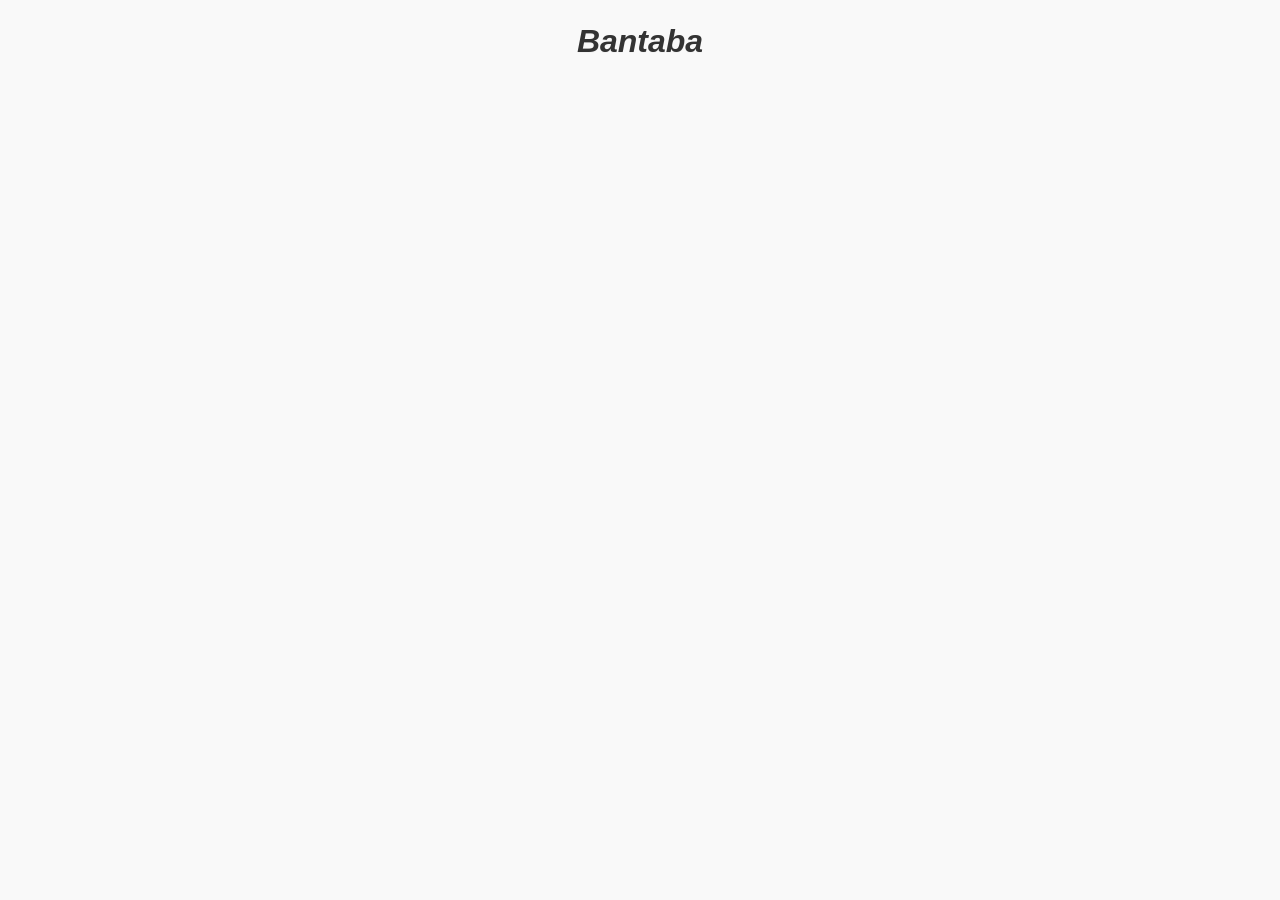
==== index.html @ eda9e7cc "te" ====
<!DOCTYPE html>
<html>
<head>
	<title>texting</title>
  <html  manifest="index.appcache">
<head>
<title>Library</title>
<meta charset='utf-8'/>
<meta name='format-detection' content='telephone=no' />
<meta name='viewport' content='width=device-width, initial-scale=1, user-scalable=no, minimum-scale=1, maximum-scale=1'/>

<meta name='apple-mobile-web-app-cabable' content='YES'/>
<meta name='keywords' content='JQM.Show,JQuery Mobile,JQuery,JavaScript,Google Play Store,kara Jagne ,Mobile,Hybrid,HTML,CSS,Responsive,HTML5,JSON,Stringify,Parse'/>
<meta name='mobile-web-app-capable' content='yes'/>
<meta name='apple-mobile-web-app-title' content='Library'/>
<meta name='apple-mobile-web-app-status-bar-style' content='black-translucent.'/>
<meta name='version' content='1.00' />
<meta name='generator' content='APP 5.00' />
<meta name='date' content='2017-11-15 11:30' />
<meta name='copyright' content='kara Jagne ' />
<meta name='author' content=' Kara Jagne' />
<meta name='email' content='karajagne@gmail.com' />
<!--
<meta name='website' content='http://www.molgame.cf' />
-->
<meta name='description' content='Simple Books Collection. Available from Android Play Store at https://play.google.com/store/apps/details?id=com.b4a.JQMShow' />
<link rel="apple-touch-icon" href="apps.png">
<link rel="icon" type="image/png" href="apps.png">
<link rel="shortcut icon" type="image/png" href="apps.png">
<link rel="apple-touch-icon" sizes="57x57" href="apps57.png">
<link rel="apple-touch-icon" sizes="72x72" href="apps72.png">
<link rel="apple-touch-icon" sizes="80x80" href="apps80.png">
<link rel="apple-touch-icon" sizes="114x114" href="apps114.png">

<script src="jquery-3.2.1.js"></script>
<script src="bantaba.js"></script>
<link rel="stylesheet" type="text/css" href="bantaba.css">

<link rel="apple-touch-icon-precomposed" href="appsIconPreComposed.png">
<link rel="apple-touch-startup-image" href="appsIconStartUp320by460.png">
<link rel="stylesheet" href="toastr.min.css">
<link rel="stylesheet" href="jqm-datebox.css">
<link rel="stylesheet" href="animate.css">
<link rel="stylesheet" href="addtohomescreen.css">
<link rel="stylesheet" href="jquery.mobile-1.4.5.min.css">
<script src="jquery.min.js" type="text/javascript"></script>
<script src="jquery.mobile-1.4.5.min.js" type="text/javascript"></script>
<script src="navbar.js" type="text/javascript"></script>
<script src="jqm-datebox.core.js" type="text/javascript"></script>
<script src="jqm-datebox.mode.slidebox.js" type="text/javascript"></script>
<script src="jqm-datebox.mode.flipbox.js" type="text/javascript"></script>
<script src="jqm-datebox.mode.datebox.js" type="text/javascript"></script>
<script src="jqm-datebox.mode.customflip.js" type="text/javascript"></script>
<script src="jqm-datebox.mode.custombox.js" type="text/javascript"></script>
<script src="jqm-datebox.mode.calbox.js" type="text/javascript"></script>
<script src="toastr.min.js" type="text/javascript"></script>
<script src="fastclick.js" type="text/javascript"></script>
<!--[if IE]>
<script src="html5.js" type="text/javascript"></script>
<![endif]-->
<script src="stanfordcryptolibrary.js" type="text/javascript"></script>
<script src="excellentexport.min.js" type="text/javascript"></script>
<script src="d3.min.js" type="text/javascript"></script>
<script src="d3tree.js" type="text/javascript"></script>
<script src="addtohomescreen.min.js" type="text/javascript"></script>
<script src="remoteserver.js" type="text/javascript"></script>
<script src="support.js" type="text/javascript"></script>
<script src="app.js" type="text/javascript"></script>

<!-- ---------coment link---------- -->
<link rel="stylesheet" type="text/css" href="css/jquery-comments.css">
<link rel="stylesheet" type="text/css" href="css/font-awesome.min.css">
 
<script type="text/javascript" src="js/lib/jquery-1.9.0.min.js"></script>
<script type="text/javascript" src="js/jquery-comments.js"></script>
<!-- ---------coment link---------- -->
	<!---------------- / Firebase Sign In---------------->
	<!--------- page 1 ------------>


<script src="https://www.gstatic.com/firebasejs/4.6.2/firebase.js"></script>
<script>
  // Initialize Firebase
  var config = {
    apiKey: "AIzaSyDiicjmHj9JilASurfFENPI7-nxpjh1-2E",
    authDomain: "bantabaapp.firebaseapp.com",
    databaseURL: "https://bantabaapp.firebaseio.com",
    projectId: "bantabaapp",
    storageBucket: "",
    messagingSenderId: "354968355691"
  };
  firebase.initializeApp(config);
</script>


<!--------- page 2 ------------>
<script src="https://cdn.firebase.com/libs/firebaseui/2.4.1/firebaseui.js"></script>
    <link type="text/css" rel="stylesheet" href="https://cdn.firebase.com/libs/firebaseui/2.4.1/firebaseui.css" />
    <script type="text/javascript">
      // FirebaseUI config.
      var uiConfig = {
        signInSuccessUrl: 'home.html',
        signInOptions: [
          // Leave the lines as is for the providers you want to offer your users.
          firebase.auth.GoogleAuthProvider.PROVIDER_ID,
          firebase.auth.EmailAuthProvider.PROVIDER_ID,
          firebase.auth.PhoneAuthProvider.PROVIDER_ID
        ],
        // Terms of service url.
        tosUrl: '<your-tos-url>'
      };

      // Initialize the FirebaseUI Widget using Firebase.
      var ui = new firebaseui.auth.AuthUI(firebase.auth());
      // The start method will wait until the DOM is loaded.
      ui.start('#firebaseui-auth-container', uiConfig);
    </script>	
<!---------------- / Firebase Sign In---------------->


	<script src="jquery-3.2.1.js"></script>
</head>
<body>
	<h1 style="text-align: center; font-style: italic;">Bantaba</h1>
	<div style="margin-top: 10%;" id="firebaseui-auth-container"></div>



</body>
</html>
---- bantaba.css ----
/* Caption text */




.story  img{
  width: 100%;
  top: 0%;
  left: 0;
   
}


.regular2, .regular1 {
  float: left;
  width: 100%;
  text-align: center;
}
.regular2 p img{
  width: 98%;
  height: 300px;
}
.regular2 #footer img{
  width: 25px;
  height: 25px;
  padding: 5px 20px 20px 20px;
}

section{
  width: 100%;
  
}
.likes{
  left: 32%;
  position: absolute;
}
#footer{
  width: 100%;
}
---- jqm-datebox.css ----
/*
 * jQuery Mobile Framework : plugin to provide a date and time picker.
 * Copyright (c) JTSage
 * CC 3.0 Attribution.  May be relicensed without permission/notification.
 * https://github.com/jtsage/jquery-mobile-datebox
 * Generated: 2014-11-10T14:32:36-05:00 (from theme builder)
 */
 
/* 
 * Shared Styles 
 * 
 * These styles are used for the basic control,
 * and are not specific to any one mode.
 */

.ui-datebox-container { 
	width: 290px;
	-webkit-transform:translate3d(0,0,0);
}
.ui-popup-container .ui-datebox-gridrow { 
	display: table;
	margin-left: auto; 
	margin-right: auto;
}
.ui-datebox-collapse { 
	text-align: center;
}
.ui-datebox-collapse .ui-controlgroup-controls a { 
	max-width: 40%;
}

.ui-datebox-controls.ui-controlgroup-vertical {
	margin-bottom: 5px;
	margin-top: 5px;
}

div.ui-datebox-inline.ui-datebox-inline-has-input {
	float: none;
	clear: both;
	position: relative;
	top: 5px;
}
.ui-field-contain div.ui-datebox-container.ui-datebox-inline {
	margin-right: auto;
	margin-left: auto;
}
div.ui-datebox-container.ui-datebox-inline {
	width: 290px;

}
.ui-datebox-inline .ui-controlgroup-controls {
	float: none;
	margin-left: auto;
	margin-right: auto;
}

/* 
 * Calendar Mode Styles
 * 
 * These are specific to CalBox
 */

.ui-datebox-pickicon {
	display: inline-block; width: 216px;
}
.ui-datebox-gridheader { 
	text-align: center;
}
.ui-datebox-gridheader .ui-btn-inline { 
	margin-right: 0;
}
.ui-datebox-gridheader h4 { 
	text-align: center;
	display: inline-block;
	margin-top: 10px;
	margin-bottom: 10px;
	zoom: 1;
	*display: inline;
}
.ui-datebox-grid { 
	clear: both; 
	margin-bottom: 5px; 
}
.ui-datebox-inline .ui-datebox-gridrow .ui-controlgroup-controls {
	width: 100%;
	text-align: center;
}
.ui-datebox-inline .ui-datebox-gridrow .ui-controlgroup-controls .ui-btn {
	float: none;
	clear: both;
}
.ui-datebox-gridrow { 
	margin-left: auto; 
	margin-right: auto;
	display: table;
	margin-bottom: -7px;
}
.ui-datebox-gridrow-last {
	margin-bottom: 0;
}
.ui-datebox-inline .ui-controlgroup.ui-datebox-gridrow-last {
	margin-bottom: 5px;
}
.ui-datebox-griddate { 
	width: 36px;
	height: 30px;
	line-height: 30px;
	padding: 0;
	display: inline-block;
	vertical-align: middle;
	text-align: center;
	font-weight: bold;
	font-size: 12px;
	zoom: 1;
	*display: inline;
}
.ui-datebox-griddate-week { 
	width: 31px;
	height: 30px;
	line-height: 30px; 
	display: inline-block;
	vertical-align: middle;
	text-align: center;
	font-weight: bold;
	font-size: 12px;
	zoom: 1;
	*display: inline;
}
.ui-datebox-gridrow div.ui-datebox-griddate-empty { 
	border: 1px solid transparent;
	color: #888888;
}
.ui-datebox-griddate.ui-datebox-griddate-label {
	border: 1px solid transparent;
	height: 15px;
	line-height: 15px;
}
.ui-datebox-gridplus 		{ float: right; }
.ui-datebox-gridminus 		{ float: left; }
.ui-datebox-gridplus-rtl 	{ float: left; }
.ui-datebox-gridminus-rtl 	{ float: right; }

/* 
 * Android Mode Styles
 * 
 * These are specific to datebox, timebox, and durationbox
 */

.ui-datebox-dboxin div input {
	text-align: center;
}
.ui-datebox-dboxin div {
	margin: 0 inherit 0;
}
.ui-datebox-dboxlab div label {
	text-align: center;
}
div.ui-datebox-cbut.ui-btn.ui-corner-all.ui-icon-plus {
	border-bottom-right-radius: 0;
	border-bottom-left-radius: 0;
	-webkit-border-bottom-right-radius: 0;
	-webkit-border-bottom-left-radius: 0;
	height: 40px;
}
div.ui-datebox-cbut.ui-btn.ui-corner-all.ui-icon-minus {
	border-top-right-radius: 0;
	border-top-left-radius: 0;
	-webkit-border-top-right-radius: 0;
	-webkit-border-top-left-radius: 0;
	height: 40px;
}
.ui-datebox-header h4 {
	text-align: center;
}

/* 
 * Flip Mode Styles
 * 
 * These are specific to flipbox, timeflipbox, durationflipbox, and 
 * customflip
 */

.ui-datebox-fliplab {
	text-align: center;
}
.ui-datebox-flipcenter {
	width: 260px;
	height: 40px;
	border: 1px solid #EEEEEE;
	margin-right: auto;
	margin-left: auto;
	position: relative;
}
.ui-datebox-flipcontent {
	text-align: center;
	height: 125px;
	margin-bottom: -40px;
}
.ui-datebox-flipcontent div {
	margin-left: 3px;
	margin-right: 3px;
	width: 77px;
	height: 120px;
	display: inline-block;
	text-align: center;
	zoom: 1;
	*display: inline;
	overflow: hidden;
}
.ui-datebox-flipcontentd div {
	width: 60px;
}
.ui-datebox-flipcontent ul {
	list-style-type: none;
	display: inline;
	border:1px solid rgba(0,0,0,0);
}
.ui-datebox-flipcontent li {
	height: 30px;
}
.ui-datebox-flipcontent li span {
	margin-top: 7px;
	display: block;
}

/* 
 * Slide Mode Styles
 * 
 * Used solely for SlideBox.  Damn this is a lot of extra CSS.
 */

.ui-datebox-slide { 
	width: 290px;
	margin-left: auto;
	margin-right: auto;
}
.ui-datebox-sliderow-int {
	display: inline-block;
	white-space: nowrap;
}

.ui-datebox-sliderow {
	margin-bottom: 5px;
	text-align: center;
	overflow: hidden;
	width: 290px;
}
.ui-datebox-slide .ui-btn {
	margin: 0;
	padding: 0px 1em;
}

.ui-datebox-slidebox {
	text-align: center;
	display: inline-block;
	zoom:1;
	*display:inline;
	vertical-align: middle;
	font-weight: bold;
}
.ui-datebox-slideyear {
	width: 84px;
	line-height: 30px;
	height: 30px;
	font-size: 14px;
}
.ui-datebox-slidemonth {
	width: 51px;
	line-height: 30px;
	height: 30px;
	font-size: 12px;
}
.ui-datebox-slideday {
	width: 32px;
	line-height: 20px;
	height: 38px;
	font-size: 14px;
}
.ui-datebox-slidehour {
	width: 32px;
	line-height: 22px;
	height: 24px;
	font-size: 14px;
}
.ui-datebox-slidemins {
	width: 32px;
	line-height: 22px;
	height: 24px;
	font-size: 14px;
}
.ui-datebox-slidewday {
	font-size: 10px;
	font-weight: normal;
}

span.ui-datebox-nopad { margin: 0 }
.ui-datebox-repad { margin: .5em .4375em }

/*
 * 6 Element Grid - Used for datebox w/ time only.
 */

.ui-grid-e > .ui-block-a,
.ui-grid-e > .ui-block-b,
.ui-grid-e > .ui-block-c,
.ui-grid-e > .ui-block-d,
.ui-grid-e > .ui-block-e,
.ui-grid-e > .ui-block-f {
	width: 16.65%;
}
.ui-grid-e { 
	overflow: hidden;
}
.ui-block-f {
	margin: 0;
	padding: 0;
	border: 0;
	float: left;
	min-height: 1px;
	-webkit-box-sizing: border-box;
	-moz-box-sizing: border-box;
	box-sizing: border-box;
}
---- addtohomescreen.css ----
.ath-viewport * {
	-webkit-box-sizing: border-box;
	-moz-box-sizing: border-box;
	box-sizing: border-box;
}

.ath-viewport {
	position: relative;
	z-index: 2147483641;
	pointer-events: none;

	-webkit-tap-highlight-color: rgba(0,0,0,0);
	-webkit-touch-callout: none;
	-webkit-user-select: none;
	-moz-user-select: none;
	-ms-user-select: none;
	user-select: none;
	-webkit-text-size-adjust: none;
	-moz-text-size-adjust: none;
	-ms-text-size-adjust: none;
	-o-text-size-adjust: none;
	text-size-adjust: none;
}

.ath-modal {
	pointer-events: auto !important;
	background: rgba(0,0,0,0.6);
}

.ath-mandatory {
	background: #000;
}

.ath-container {
	pointer-events: auto !important;
	position: absolute;
	z-index: 2147483641;
	padding: 0.7em 0.6em;
	width: 18em;

	background: #eee;
	background-size: 100% auto;

	box-shadow: 0 0.2em 0 #d1d1d1;

	font-family: sans-serif;
	font-size: 15px;
	line-height: 1.5em;
	text-align: center;
}

.ath-container small {
	font-size: 0.8em;
	line-height: 1.3em;
	display: block;
	margin-top: 0.5em;
}

.ath-ios.ath-phone {
	bottom: 1.8em;
	left: 50%;
	margin-left: -9em;
}

.ath-ios6.ath-tablet {
	left: 5em;
	top: 1.8em;
}

.ath-ios7.ath-tablet {
	left: 0.7em;
	top: 1.8em;
}

.ath-ios8.ath-tablet {
	right: 0.4em;
	top: 1.8em;
}

.ath-android {
	bottom: 1.8em;
	left: 50%;
	margin-left: -9em;
}

/* close icon */
.ath-container:before {
	content: '';
	position: relative;
	display: block;
	float: right;
	margin: -0.7em -0.6em 0 0.5em;
	background-image: url([data-uri]);
	background-color: rgba(255,255,255,0.8);
	background-size: 50%;
	background-repeat: no-repeat;
	background-position: 50%;
	width: 2.7em;
	height: 2.7em;
	text-align: center;
	overflow: hidden;
	color: #a33;
	z-index: 2147483642;
}

.ath-container.ath-icon:before {
	position: absolute;
	top: 0;
	right: 0;
	margin: 0;
	float: none;
}

.ath-mandatory .ath-container:before {
	display: none;
}

.ath-container.ath-android:before {
	float: left;
	margin: -0.7em 0.5em 0 -0.6em;
}

.ath-container.ath-android.ath-icon:before {
	position: absolute;
	right: auto;
	left: 0;
	margin: 0;
	float: none;
}


/* applied only if the application icon is shown */
.ath-container.ath-icon {

}

.ath-action-icon {
	display: inline-block;
	vertical-align: middle;
	background-position: 50%;
	background-repeat: no-repeat;
	text-indent: -9999em;
	overflow: hidden;
}

.ath-ios7 .ath-action-icon,
.ath-ios8 .ath-action-icon {
	width: 1.6em;
	height: 1.6em;
	background-image:url([data-uri]);
	margin-top: -0.3em;
	background-size: auto 100%;
}

.ath-ios6 .ath-action-icon {
	width: 1.8em;
	height: 1.8em;
	background-image:url([data-uri]);
	margin-bottom: 0.4em;
	background-size: 100% auto;
}

.ath-android .ath-action-icon {
	width: 1.4em;
	height: 1.4em;
	background-image:url([data-uri]);
	background-size: 100% auto;
}

.ath-container p {
	margin: 0;
	padding: 0;
	position: relative;
	z-index: 2147483642;
	text-shadow: 0 0.1em 0 #fff;
	font-size: 1.1em;
}

.ath-ios.ath-phone:after {
	content: '';
	background: #eee;
	position: absolute;
	width: 2em;
	height: 2em;
	bottom: -0.9em;
	left: 50%;
	margin-left: -1em;
	-webkit-transform: scaleX(0.9) rotate(45deg);
	transform: scaleX(0.9) rotate(45deg);
	box-shadow: 0.2em 0.2em 0 #d1d1d1;
}

.ath-ios.ath-tablet:after {
	content: '';
	background: #eee;
	position: absolute;
	width: 2em;
	height: 2em;
	top: -0.9em;
	left: 50%;
	margin-left: -1em;
	-webkit-transform: scaleX(0.9) rotate(45deg);
	transform: scaleX(0.9) rotate(45deg);
	z-index: 2147483641;
}

.ath-application-icon {
	position: relative;
	padding: 0;
	border: 0;
	margin: 0 auto 0.2em auto;
	height: 6em;
	width: 6em;
	z-index: 2147483642;
}

.ath-container.ath-ios .ath-application-icon {
	border-radius: 1em;
	box-shadow: 0 0.2em 0.4em rgba(0,0,0,0.3),
		inset 0 0.07em 0 rgba(255,255,255,0.5);
	margin: 0 auto 0.4em auto;
}

@media only screen and (orientation: landscape) {
	.ath-container.ath-phone {
		width: 24em;
	}

	.ath-android.ath-phone {
		margin-left: -12em;
	}

	.ath-ios.ath-phone {
		margin-left: -12em;
	}

	.ath-ios6:after {
		left: 39%;
	}

	.ath-ios8.ath-phone {
		left: auto;
		bottom: auto;
		right: 0.4em;
		top: 1.8em;
	}

	.ath-ios8.ath-phone:after {
		bottom: auto;
		top: -0.9em;
		left: 68%;
		z-index: 2147483641;
		box-shadow: none;
	}
}
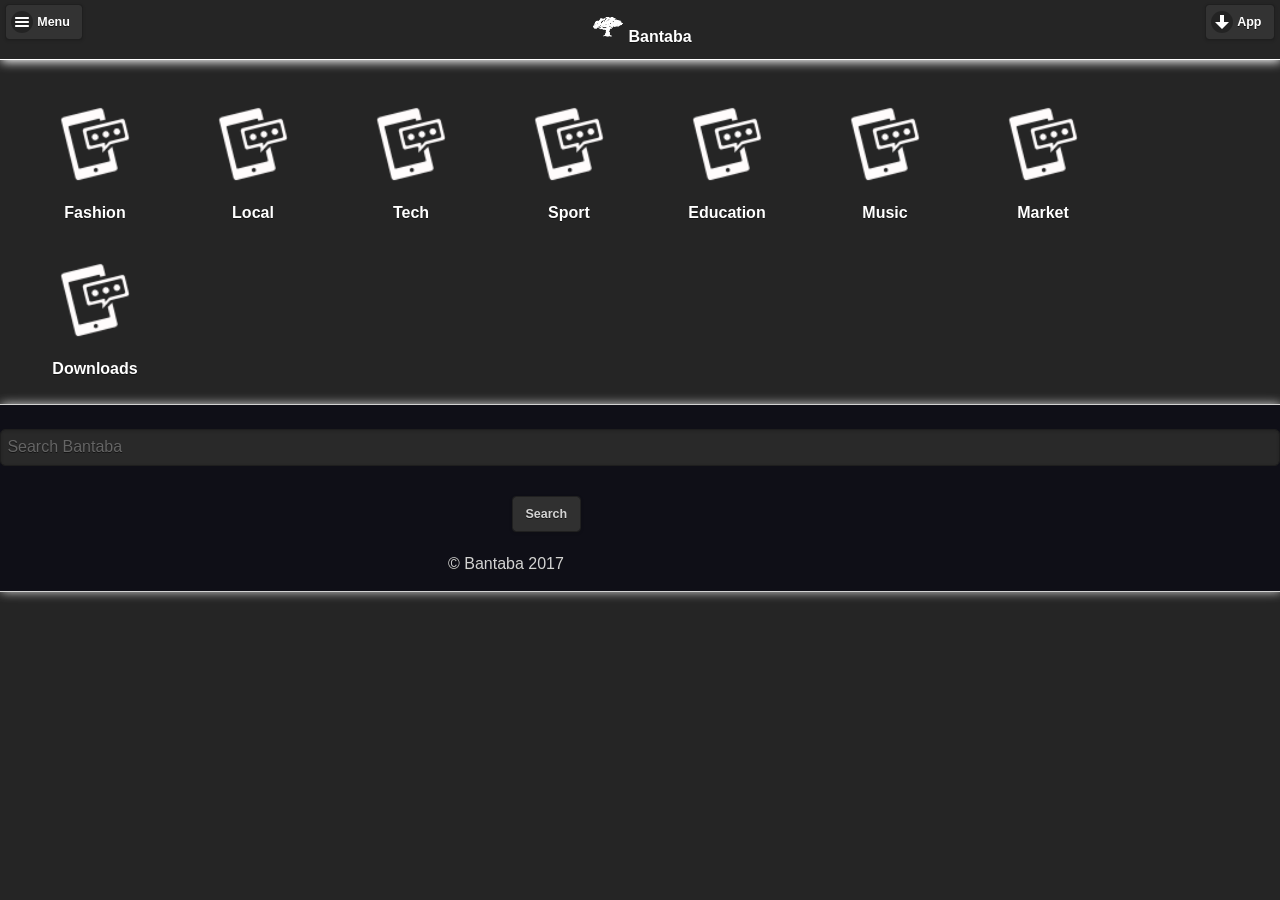
==== commit a8c05131: "text" ====
--- a/index.html
+++ b/index.html
@@ -1,13 +1,77 @@
 <!DOCTYPE html>
-<html>
-<head>
-	<title>texting</title>
-  <html  manifest="index.appcache">
+<html  manifest="index.appcache">
 <head>
 <title>Library</title>
 <meta charset='utf-8'/>
 <meta name='format-detection' content='telephone=no' />
 <meta name='viewport' content='width=device-width, initial-scale=1, user-scalable=no, minimum-scale=1, maximum-scale=1'/>
+<!--
+<meta name='playstore' content='https://play.google.com/store/apps/details?id=com.b4a.JQMShow'/>
+-->
+
+
+<script src="https://www.gstatic.com/firebasejs/4.6.2/firebase.js"></script>
+<script>
+  // Initialize Firebase
+  var config = {
+    apiKey: "AIzaSyDiicjmHj9JilASurfFENPI7-nxpjh1-2E",
+    authDomain: "bantabaapp.firebaseapp.com",
+    databaseURL: "https://bantabaapp.firebaseio.com",
+    projectId: "bantabaapp",
+    storageBucket: "",
+    messagingSenderId: "354968355691"
+  };
+  firebase.initializeApp(config);
+</script>
+
+<!--------- page 2 ------------>
+
+
+<script type="text/javascript">
+      initApp = function() {
+        firebase.auth().onAuthStateChanged(function(user) {
+          if (user) {
+            // User is signed in.
+            var displayName = user.displayName;
+            var email = user.email;
+            var emailVerified = user.emailVerified;
+            var photoURL = user.photoURL;
+            var uid = user.uid;
+            var phoneNumber = user.phoneNumber;
+            var providerData = user.providerData;
+            user.getIdToken().then(function(accessToken) {
+              document.getElementById('sign-in-status').textContent = 'Signed in';
+              document.getElementById('sign-in').textContent = 'Sign out';
+              document.getElementById('account-details').textContent = JSON.stringify({
+                displayName: displayName,
+                email: email,
+                emailVerified: emailVerified,
+                phoneNumber: phoneNumber,
+                photoURL: photoURL,
+                uid: uid,
+                accessToken: accessToken,
+                providerData: providerData
+              }, null, '  ');
+            });
+          } else {
+            // User is signed out.
+            document.getElementById('sign-in-status').textContent = 'Signed out';
+            document.getElementById('sign-in').textContent = 'Sign in';
+            document.getElementById('account-details').textContent = 'null';
+          }
+        }, function(error) {
+          console.log(error);
+        });
+      };
+
+      window.addEventListener('load', function() {
+        initApp()
+      });
+    </script>
+
+
+
+
 
 <meta name='apple-mobile-web-app-cabable' content='YES'/>
 <meta name='keywords' content='JQM.Show,JQuery Mobile,JQuery,JavaScript,Google Play Store,kara Jagne ,Mobile,Hybrid,HTML,CSS,Responsive,HTML5,JSON,Stringify,Parse'/>
@@ -74,57 +138,678 @@
 <script type="text/javascript" src="js/lib/jquery-1.9.0.min.js"></script>
 <script type="text/javascript" src="js/jquery-comments.js"></script>
 <!-- ---------coment link---------- -->
-	<!---------------- / Firebase Sign In---------------->
-	<!--------- page 1 ------------>
-
-
-<script src="https://www.gstatic.com/firebasejs/4.6.2/firebase.js"></script>
-<script>
-  // Initialize Firebase
-  var config = {
-    apiKey: "AIzaSyDiicjmHj9JilASurfFENPI7-nxpjh1-2E",
-    authDomain: "bantabaapp.firebaseapp.com",
-    databaseURL: "https://bantabaapp.firebaseio.com",
-    projectId: "bantabaapp",
-    storageBucket: "",
-    messagingSenderId: "354968355691"
-  };
-  firebase.initializeApp(config);
-</script>
-
-
-<!--------- page 2 ------------>
-<script src="https://cdn.firebase.com/libs/firebaseui/2.4.1/firebaseui.js"></script>
-    <link type="text/css" rel="stylesheet" href="https://cdn.firebase.com/libs/firebaseui/2.4.1/firebaseui.css" />
-    <script type="text/javascript">
-      // FirebaseUI config.
-      var uiConfig = {
-        signInSuccessUrl: 'home.html',
-        signInOptions: [
-          // Leave the lines as is for the providers you want to offer your users.
-          firebase.auth.GoogleAuthProvider.PROVIDER_ID,
-          firebase.auth.EmailAuthProvider.PROVIDER_ID,
-          firebase.auth.PhoneAuthProvider.PROVIDER_ID
-        ],
-        // Terms of service url.
-        tosUrl: '<your-tos-url>'
-      };
-
-      // Initialize the FirebaseUI Widget using Firebase.
-      var ui = new firebaseui.auth.AuthUI(firebase.auth());
-      // The start method will wait until the DOM is loaded.
-      ui.start('#firebaseui-auth-container', uiConfig);
-    </script>	
-<!---------------- / Firebase Sign In---------------->
-
-
-	<script src="jquery-3.2.1.js"></script>
+
+<!-- bantaba link
+<link rel="stylesheet" type="text/css" href="css/styling.css" >
+<!--bantaba link-->
+
+<style>body * {font-family: 'Helvetica Neue', Helvetica, Arial, sans-serif; }
+.ui-header .ui-title, .ui-footer .ui-title {margin-right: 0 !important; margin-left: 0 !important; }
+.marker {max-width: 100%; max-height: 100%; }
+.tab-content {display:none; }
+.tab-content:first-child { display: block;}
+.ui-body-c { border: 1px solid #aaa!important;}
+caption {font-weight: bold; font-size: 1.1em; }
+.ui-li .ui-btn-inner a.ui-link-inherit, .ui-li-static.ui-li { display: block !important; padding: 0.9em 75px 0.9em 15px !important; }
+body .ui-li .ui-li-desc {white-space: normal; }
+body .ui-footer .ui-title {white-space: normal; }
+a, button, .myelements {-ms-touch-action: manipulation; touch-action: manipulation;  border-radius: 10px; }
+img { padding: 5px; }
+.ui-li-has-thumb .ui-btn-inner a.ui-link-inherit, .ui-li-static.ui-li-has-thumb { min-height: 80px !important; }
+.ui-li-has-arrow .ui-btn-inner a.ui-link-inherit, .ui-li-static.ui-li-has-arrow { padding-right: 10% !important; }
+.ui-li-has-thumb .ui-btn-inner a.ui-link-inherit, .ui-li-static.ui-li-has-thumb { padding-left: 25% !important; }
+.iphonedv { width:150px;height:96px;margin:15px 4px 10px 4px;float:left;padding-bottom:35px;text-align:center; }
+.iphonebtn { text-decoration: none; color: #FFFFFF; }
+.backpicture { background-image:url('b.jpg');background-repeat:no-repeat;background-size:100% 100%; background-attachment: fixed; }
+.backpictureGame { background-image:url('b.jpg');background-repeat:no-repeat;background-size:100% 100%; background-attachment: fixed; }
+.red {color:red; }
+.rightnav { width:65%;float:left;margin-left:35px;}
+.leftnav { width:30%;float:left; }
+.borderdv { border-radius: inherit; }
+.centertext { text-align: center; }
+.ui-icon-exportexcel:after {background-image: url("exportexcel.png");background-size: 14px 14px;}
+.ui-icon-records:after {background-image: url("records.png");background-size: 14px 14px;}
+#pgMenuHdr, .header,  header{
+	box-shadow: 1px 2px 10px;
+	color: white;
+}
+body{
+	
+}
+footer{
+	opacity: 0.8;
+	background-color: rgb(10,10,20);
+	
+	color: white;
+	box-shadow: 1px 0px 10px;
+	
+}
+.fb-comments{
+	width: 100%;
+}
+</style>
 </head>
 <body>
-	<h1 style="text-align: center; font-style: italic;">Bantaba</h1>
-	<div style="margin-top: 10%;" id="firebaseui-auth-container"></div>
-
-
+
+<div id="fb-root"></div>
+<script>(function(d, s, id) {
+  var js, fjs = d.getElementsByTagName(s)[0];
+  if (d.getElementById(id)) return;
+  js = d.createElement(s); js.id = id;
+  js.src = 'https://connect.facebook.net/en_US/sdk.js#xfbml=1&version=v2.11&appId=159963361276110';
+  fjs.parentNode.insertBefore(js, fjs);
+}(document, 'script', 'facebook-jssdk'));</script>
+
+
+<!-- ------------------------ homePage ------------------------ -->
+<div id="pgMenu" data-role="page" data-theme="b" class="backpicture">
+
+<div data-position="left" data-display="overlay" data-position-fixed="true" id="pgBookLeftPnl" data-role="panel">
+<ul data-role="listview" id="pgBookLeftPnlLV">
+<li><a data-transition="pop" href="#pgfashion" class="ui-btn ui-icon-plus ui-btn-icon-left">Fachion</a></li>
+<li><a data-transition="pop" href="#pglocal" class="ui-btn ui-icon-eye ui-btn-icon-left">Local</a></li>
+<li><a data-transition="flip" href="#pgmusic" class="ui-btn ui-icon-eye ui-btn-icon-left">Music</a></li>
+<li><a data-transition="pop" href="#pgsport" class="ui-btn ui-icon-eye ui-btn-icon-left">Sports</a></li>
+<li><a data-transition="turn" href="#pgtech" class="ui-btn ui-icon-video ui-btn-icon-left">Tech</a></li>
+<li><a data-transition="fade" href="#pgBook" class="ui-btn ui-icon-audio ui-btn-icon-left">Eduction</a></li>
+<li><a data-transition="flip" href="#pgmarket" class="ui-btn ui-icon-shop ui-btn-icon-left">Market</a></li>
+<li><a data-transition="flip" href="#pgdownloads" class="ui-btn ui-icon-arrow-d ui-btn-icon-left">Downloads</a></li>
+<li><a data-transition="flip" href="home.html" class="ui-btn ui-icon-arrow-d ui-btn-icon-left">Sign In</a></li>
+</ul>
+</div>
+
+
+<div data-position="right" data-display="overlay" data-position-fixed="true" id="pgdownload" data-role="panel">
+<ul data-role="listview" id="pgBookLeftPnlLV">
+<li><a data-transition="pop" href="#" class="ui-btn ui-icon-eye ui-btn-icon-left">Android</a></li>
+<li><a data-transition="pop" href="#" class="ui-btn ui-icon-eye ui-btn-icon-left">Iphone</a></li>
+<li><a data-transition="flip" href="#" class="ui-btn ui-icon-eye ui-btn-icon-left">Windows Phone</a></li>
+<li><a data-transition="pop" href="#" class="ui-btn ui-icon-eye ui-btn-icon-left">Computer</a></li>
+</ul>
+</div>
+
+
+
+<header id="pgMenuHdr" data-role="header" data-theme="x" data-position="fixed" data-tap-toggle="false">
+<a data-role="button" id="pgBookMenu" data-icon="bars" data-transition="pop" href="#pgBookLeftPnl" class="ui-btn-left">Menu</a>
+
+<a data-role="button" id="pgAddBookRightMenu" data-icon="arrow-d" href="#pgdownload" class="ui-btn-right">App</a>
+<h1><img src="photos/loo.png" width="30" height="20"></img>Bantaba</h1>
+
+</header>
+<div id="pgMenuCnt" data-role="content">
+<div class="iphonedv">
+<a style="text-decoration: none; color: #FFFFFF;" id="sbBook" data-transition="pop" href="#pgfashion"><img height="96" width="96" title="Books" src="apps80.png" alt="Maintain Books"></img>
+</br><strong>Fashion</strong></a>
+</div>
+<div class="iphonedv">
+<a style="text-decoration: none; color: #FFFFFF; z-index: 1;" id="" data-transition="pop" href="#pglocal"><img height="96" width="96" title="Reports" src="apps80.png" alt="Access Local"></img>
+</br><strong>Local</strong></a>
+</div>
+
+<div class="iphonedv">
+<a style="text-decoration: none; color: #FFFFFF; z-index: 1;" id="" data-transition="pop" href="#pgtech"><img height="96" width="96" title="Tech" src="apps80.png" alt="Access Tech"></img>
+</br><strong>Tech</strong></a>
+</div>
+
+<div class="iphonedv">
+<a style="text-decoration: none; color: #FFFFFF; z-index: 1;" id="" data-transition="pop" href="#pgsport"><img height="96" width="96" title="Sport" src="apps80.png" alt="Access Sport"></img>
+</br><strong>Sport</strong></a>
+</div>
+
+<div class="iphonedv">
+<a style="text-decoration: none; color: #FFFFFF; z-index: 1;" id="" data-transition="pop" href="#pgBook"><img height="96" width="96" title="Eduction" src="apps80.png" alt="Access Eduction"></img>
+</br><strong>Education</strong></a>
+</div>
+
+<div class="iphonedv">
+<a style="text-decoration: none; color: #FFFFFF; z-index: 1;" id="" data-transition="pop" href="#pgmusic"><img height="96" width="96" title="Music" src="apps80.png" alt="Access Music"></img>
+</br><strong>Music</strong></a>
+</div>
+
+<div class="iphonedv">
+<a style="text-decoration: none; color: #FFFFFF; z-index: 1;" id="" data-transition="pop" href="#pgmarket"><img height="96" width="96" title="Market" src="apps80.png" alt="Access Market"></img>
+</br><strong>Market</strong></a>
+</div>
+
+<div class="iphonedv">
+<a style="text-decoration: none; color: #FFFFFF; z-index: 1;" id="" data-transition="pop" href="#pgdownloads"><img height="96" width="96" title="Downloads" src="apps80.png" alt="Access Downloads"></img>
+</br><strong>Downloads</strong></a>
+</div>
+</div>
+<!--footer-->
+<footer id="pgMenuFtr" data-role="footer" data-theme="x" data-position="" data-tap-toggle="false">
+<form style="z-index: 2;">
+	<div data-role="fieldcontain">
+      <input type="text" placeholder="Search Bantaba" width="10">
+      </div>
+
+      <button type="submit" style="margin-left: 40%;">Search</button>
+       <p style="margin-left: 35%;">
+      &copy; Bantaba 2017
+    </p>
+  </form>
+</footer>
+<!--/footer-->
+</div>
+
+
+
+
+
+
+
+
+
+
+<!-- ------------------------ fashion ------------------------ -->
+<div id="pgfashion" data-role="page" data-theme="b" class="backpicture">
+
+<div data-position="left" data-display="overlay" data-position-fixed="true" id="pgBookLeftPnl" data-role="panel">
+<ul data-role="listview" id="pgBookLeftPnlLV">
+<li><a data-transition="pop" href="#pgfashion" class="ui-btn ui-icon-plus ui-btn-icon-left">Fachion</a></li>
+<li><a data-transition="pop" href="#pglocal" class="ui-btn ui-icon-eye ui-btn-icon-left">Local</a></li>
+<li><a data-transition="flip" href="#pgmusic" class="ui-btn ui-icon-eye ui-btn-icon-left">Music</a></li>
+<li><a data-transition="pop" href="#pgsport" class="ui-btn ui-icon-eye ui-btn-icon-left">Sports</a></li>
+<li><a data-transition="turn" href="#pgtech" class="ui-btn ui-icon-video ui-btn-icon-left">Tech</a></li>
+<li><a data-transition="fade" href="#pgBook" class="ui-btn ui-icon-audio ui-btn-icon-left">Eduction</a></li>
+<li><a data-transition="flip" href="#pgMarket" class="ui-btn ui-icon-shop ui-btn-icon-left">Market</a></li>
+<li><a data-transition="flip" href="#pgdownloads" class="ui-btn ui-icon-arrow-d ui-btn-icon-left">Downloads</a></li>
+<li><a data-transition="pop" href="#pgMenu" class="ui-btn ui-icon-carat-l ui-btn-icon-left">Back</a></li>
+<li><a data-transition="flip" href="home.html" class="ui-btn ui-icon-arrow-d ui-btn-icon-left">Sign In</a></li>
+</ul>
+</div>
+
+
+<div data-position="right" data-display="overlay" data-position-fixed="true" id="pgdownload" data-role="panel">
+<ul data-role="listview" id="pgBookLeftPnlLV">
+<li><a data-transition="pop" href="#" class="ui-btn ui-icon-eye ui-btn-icon-left">Android</a></li>
+<li><a data-transition="pop" href="#" class="ui-btn ui-icon-eye ui-btn-icon-left">Iphone</a></li>
+<li><a data-transition="flip" href="#" class="ui-btn ui-icon-eye ui-btn-icon-left">Windows Phone</a></li>
+<li><a data-transition="pop" href="#" class="ui-btn ui-icon-eye ui-btn-icon-left">Computer</a></li>
+</ul>
+</div>
+
+
+<!-- fashion Header-->
+<header id="pgMenuHdr" data-role="header" data-theme="x" data-position="fixed" data-tap-toggle="false">
+<a data-role="button" id="pgBookMenu" data-icon="bars" data-transition="pop" href="#pgBookLeftPnl" class="ui-btn-left">Menu</a>
+
+<a data-role="button" id="pgAddBookRightMenu" data-icon="arrow-d" href="#pgdownload" class="ui-btn-right">App</a>
+<h1><img src="photos/loo.png" width="30" height="20"></img>Bantaba</h1>
+
+</header>
+<!-- /fashion Header-->
+
+<!-- fashion Content-->
+<div id="pgMenuCnt" data-role="content">
+	<h2>Fashion </h2>
+<br>
+
+<article class="regular2">
+			<p><img src="photos/ee.jpg"><h3>Music</h3>
+			Drake: This caribbean girl is pushing her limits!
+			Lorem ipsum dolor sit amet, consectetur adipisicing elit, sed do eiusmod</p>
+			<div class="fb-comments" data-colorscheme="dark" data-href="https://kjagne.github.io/home.html#pgfashion" data-numposts="5" data-mobile="Auto-detected" data-width="100%"></div>
+	</article>
+  
+	<article class="regular2">
+			<p><img src="photos/ty.jpg"><h3>Music</h3>
+			Drake: This caribbean girl is pushing her limits!
+			Lorem ipsum dolor sit amet, consectetur adipisicing elit, sed do eius</p>
+			<div class="fb-comments" data-colorscheme="dark" data-href="https://kjagne.github.io/home.html#pgfashion" data-numposts="5" data-mobile="Auto-detected" data-width="100%"></div>
+	</article>
+	
+	
+	
+	
+
+</div>
+<!-- /fashion Content-->
+
+<!--footer-->
+<footer class="footer" id="pgMenuFtr" data-role="footer" ata-theme="x" data-position="absolute" data-tap-toggle="false">
+<form style="z-index: 2;">
+	<div data-role="fieldcontain">
+      <input type="text" placeholder="Search Bantaba" width="10">
+      </div>
+
+      <button type="submit" style="margin-left: 40%;">Search</button>
+       <p style="margin-left: 35%;">
+      &copy; Bantaba 2017
+    </p>
+  </form>
+</footer>
+<!--footer-->
+</div>
+
+
+
+
+
+<!-- ------------------------ Sports ------------------------ -->
+<div id="pgsport" data-role="page" data-theme="b" class="backpicture">
+
+<div data-position="left" data-display="overlay" data-position-fixed="true" id="pgBookLeftPnl" data-role="panel">
+<ul data-role="listview" id="pgBookLeftPnlLV">
+<li><a data-transition="pop" href="#pgfashion" class="ui-btn ui-icon-plus ui-btn-icon-left">Fachion</a></li>
+<li><a data-transition="pop" href="#pglocal" class="ui-btn ui-icon-eye ui-btn-icon-left">Local</a></li>
+<li><a data-transition="flip" href="#pgmusic" class="ui-btn ui-icon-eye ui-btn-icon-left">Music</a></li>
+<li><a data-transition="pop" href="#pgsport" class="ui-btn ui-icon-eye ui-btn-icon-left">Sports</a></li>
+<li><a data-transition="turn" href="#pgtech" class="ui-btn ui-icon-video ui-btn-icon-left">Tech</a></li>
+<li><a data-transition="fade" href="#pgBook" class="ui-btn ui-icon-audio ui-btn-icon-left">Eduction</a></li>
+<li><a data-transition="flip" href="#pgmarket" class="ui-btn ui-icon-shop ui-btn-icon-left">Market</a></li>
+<li><a data-transition="flip" href="#pgdownloads" class="ui-btn ui-icon-arrow-d ui-btn-icon-left">Downloads</a></li>
+<li><a data-transition="pop" href="#pgMenu" class="ui-btn ui-icon-carat-l ui-btn-icon-left">Back</a></li>
+<li><a data-transition="pop" href="home.html" class="ui-btn ui-icon-carat-l ui-btn-icon-left">Sign In</a></li>
+
+
+
+
+</ul>
+</div>
+
+
+<div data-position="right" data-display="overlay" data-position-fixed="true" id="pgdownload" data-role="panel">
+<ul data-role="listview" id="pgBookLeftPnlLV">
+<li><a data-transition="pop" href="#" class="ui-btn ui-icon-eye ui-btn-icon-left">Android</a></li>
+<li><a data-transition="pop" href="#" class="ui-btn ui-icon-eye ui-btn-icon-left">Iphone</a></li>
+<li><a data-transition="flip" href="#" class="ui-btn ui-icon-eye ui-btn-icon-left">Windows Phone</a></li>
+<li><a data-transition="pop" href="#" class="ui-btn ui-icon-eye ui-btn-icon-left">Computer</a></li>
+</ul>
+</div>
+
+
+<!-- sport Header-->
+<header id="pgMenuHdr" data-role="header" data-theme="x" data-position="fixed" data-tap-toggle="false">
+<a data-role="button" id="pgBookMenu" data-icon="bars" data-transition="pop" href="#pgBookLeftPnl" class="ui-btn-left">Menu</a>
+
+<a data-role="button" id="pgAddBookRightMenu" data-icon="arrow-d" href="#pgdownload" class="ui-btn-right">App</a>
+<h1><img src="photos/loo.png" width="30" height="20"></img>Bantaba</h1>
+
+</header>
+<!-- /sport Header-->
+
+<!-- sport Content-->
+<div id="pgMenuCnt" data-role="content">
+	<h2>Sports</h2>
+
+<article class="regular2">
+			<p><img src="photos/kobe.jpg"><h3>Music</h3>
+			Drake: This caribbean girl is pushing her limits!
+			Lorem ipsum dolor sit amet, consectetur adipisicing elit, sed do eiusmod</p>
+			<p id="footer">
+			<span class="likes">0</span><img class="likeimg" src="photos/like.png"> <img src="photos/Share.png" width="30" height="30"></p>
+	</article>
+	<article class="regular2">
+			<p><img src="photos/k.jpg"><h3>Music</h3>
+			Drake: This caribbean girl is pushing her limits!
+			Lorem ipsum dolor sit amet, consectetur adipisicing elit, sed do eius</p>
+			<p id="footer">
+			<span class="likes">0</span><img class="likeimg" src="photos/like.png"> <img src="photos/Share.png" width="30" height="30"></p>
+	</article>
+	<article class="regular2">
+			<p><img src="photos/r.jpg"><h3>Music</h3>
+			Drake: This caribbean girl is pushing her limits!
+			Lorem ipsum dolor sit amet, consectetur adipisicing elit, sed do eiusmod</p>
+			<p id="footer">
+			<span class="likes">0</span><img class="likeimg" src="photos/like.png"> <img src="photos/Share.png" width="30" height="30"></p>
+	</article>
+	<article class="regular2">
+			<p><img src="photos/p.jpg"><h3>Music</h3>
+			Drake: This caribbean girl is pushing her limits!
+			Lorem ipsum dolor sit amet, consectetur adipisicing elit, sed do eiusmod</p>
+			<p id="footer">
+			<span class="likes">0</span><img class="likeimg" src="photos/like.png"> <img src="photos/Share.png" width="30" height="30"></p>
+	</article>
+	<article class="regular2">
+			<p><img src="photos/j.jpg"><h3>Music</h3>
+			Drake: This caribbean girl is pushing her limits!
+			Lorem ipsum dolor sit amet, consectetur adipisicing elit, sed do eiusmod</p>
+			<p id="footer">
+			<span class="likes">0</span><img class="likeimg" src="photos/like.png"> <img src="photos/Share.png" width="30" height="30"></p>
+	</article>
+	
+	
+
+</div>
+<!-- /sports Content-->
+
+<!--footer-->
+<footer class="footer" id="pgMenuFtr" data-role="footer" ata-theme="x" data-position="absolute" data-tap-toggle="false">
+<form style="z-index: 2;">
+	<div data-role="fieldcontain">
+      <input type="text" placeholder="Search Bantaba" width="10">
+      </div>
+
+      <button type="submit" style="margin-left: 40%;">Search</button>
+       <p style="margin-left: 35%;">
+      &copy; Bantaba 2017
+    </p>
+  </form>
+</footer>
+<!--footer-->
+</div>
+
+<!-- ------------------------ Tech ------------------------ -->
+<div id="pgtech" data-role="page" data-theme="b" class="backpicture">
+<div data-position="left" data-display="overlay" data-position-fixed="true" id="pgBookLeftPnl" data-role="panel">
+<ul data-role="listview" id="pgBookLeftPnlLV">
+<li><a data-transition="pop" href="#pgfashion" class="ui-btn ui-icon-plus ui-btn-icon-left">Fachion</a></li>
+<li><a data-transition="pop" href="#pglocal" class="ui-btn ui-icon-eye ui-btn-icon-left">Local</a></li>
+<li><a data-transition="flip" href="#pgmusic" class="ui-btn ui-icon-eye ui-btn-icon-left">Music</a></li>
+<li><a data-transition="pop" href="#pgsport" class="ui-btn ui-icon-eye ui-btn-icon-left">Sports</a></li>
+<li><a data-transition="turn" href="#pgtech" class="ui-btn ui-icon-video ui-btn-icon-left">Tech</a></li>
+<li><a data-transition="fade" href="#pgBook" class="ui-btn ui-icon-audio ui-btn-icon-left">Eduction</a></li>
+<li><a data-transition="flip" href="#pgmarket" class="ui-btn ui-icon-shop ui-btn-icon-left">Market</a></li>
+<li><a data-transition="flip" href="#pgdownloads" class="ui-btn ui-icon-arrow-d ui-btn-icon-left">Downloads</a></li>
+<li><a data-transition="pop" href="#pgMenu" class="ui-btn ui-icon-carat-l ui-btn-icon-left">Back</a></li>
+<li><a data-transition="pop" href="home.html" class="ui-btn ui-icon-carat-l ui-btn-icon-left">Sign In</a></li>
+</ul>
+</div>
+
+
+<div data-position="right" data-display="overlay" data-position-fixed="true" id="pgdownload" data-role="panel">
+<ul data-role="listview" id="pgBookLeftPnlLV">
+<li><a data-transition="pop" href="#" class="ui-btn ui-icon-eye ui-btn-icon-left">Android</a></li>
+<li><a data-transition="pop" href="#" class="ui-btn ui-icon-eye ui-btn-icon-left">Iphone</a></li>
+<li><a data-transition="flip" href="#" class="ui-btn ui-icon-eye ui-btn-icon-left">Windows Phone</a></li>
+<li><a data-transition="pop" href="#" class="ui-btn ui-icon-eye ui-btn-icon-left">Computer</a></li>
+</ul>
+</div>
+
+
+<!-- tech Header-->
+<header id="pgMenuHdr" data-role="header" data-theme="x" data-position="fixed" data-tap-toggle="false">
+<a data-role="button" id="pgBookMenu" data-icon="bars" data-transition="pop" href="#pgBookLeftPnl" class="ui-btn-left">Menu</a>
+
+<a data-role="button" id="pgAddBookRightMenu" data-icon="arrow-d" href="#pgdownload" class="ui-btn-right">App</a>
+<h1><img src="photos/loo.png" width="30" height="20"></img>Bantaba</h1>
+
+</header>
+<!-- /tech Header-->
+
+<!-- tech Content-->
+<div id="pgMenuCnt" data-role="content">
+	<h2>Tech</h2>
+
+<article class="regular2">
+			<p><img src="photos/bill.jpg"><h3>Music</h3>
+			Drake: This caribbean girl is pushing her limits!
+			Lorem ipsum dolor sit amet, consectetur adipisicing elit, sed do eiusmod</p>
+			<p id="footer">
+			<span class="likes">0</span><img class="likeimg" src="photos/like.png"> <img src="photos/Share.png" width="30" height="30"></p>
+
+			<div class="fb-like" data-href="https://developers.facebook.com/docs/plugins/" data-layout="button_count" data-action="like" data-size="small" data-show-faces="true" data-share="true"></div>
+	</article>
+	<article class="regular2">
+			<p><img src="photos/bill1.jpg"><h3>Music</h3>
+			Drake: This caribbean girl is pushing her limits!
+			Lorem ipsum dolor sit amet, consectetur adipisicing elit, sed do eius</p>
+			<p id="footer">
+			<span class="likes">0</span><img class="likeimg" src="photos/like.png"> <img src="photos/Share.png" width="30" height="30"></p>
+
+			<div class="fb-like" data-href="https://developers.facebook.com/docs/plugins/" data-layout="button_count" data-action="like" data-size="small" data-show-faces="true" data-share="true"></div>
+	</article>
+	<article class="regular2">
+			<p><img src="photos/mark.jpg"><h3>Music</h3>
+			Drake: This caribbean girl is pushing her limits!
+			Lorem ipsum dolor sit amet, consectetur adipisicing elit, sed do eiusmod</p>
+			<p id="footer">
+			<span class="likes">0</span><img class="likeimg" src="photos/like.png"> <img src="photos/Share.png" width="30" height="30"></p>
+
+			<div class="fb-like" data-href="https://developers.facebook.com/docs/plugins/" data-layout="button_count" data-action="like" data-size="small" data-show-faces="true" data-share="true"></div>
+	</article>
+	<article class="regular2">
+			<p><img src="photos/teve.jpg"><h3>Music</h3>
+			Drake: This caribbean girl is pushing her limits!
+			Lorem ipsum dolor sit amet, consectetur adipisicing elit, sed do eiusmod</p>
+			<p id="footer">
+			<span class="likes">0</span><img class="likeimg" src="photos/like.png"> <img src="photos/Share.png" width="30" height="30"></p>
+
+			<div class="fb-like" data-href="https://developers.facebook.com/docs/plugins/" data-layout="button_count" data-action="like" data-size="small" data-show-faces="true" data-share="true"></div>
+	</article>
+	<article class="regular2">
+			<p><img src="photos/ty.jpg"><h3>Music</h3>
+			Drake: This caribbean girl is pushing her limits!
+			Lorem ipsum dolor sit amet, consectetur adipisicing elit, sed do eiusmod</p>
+			<p id="footer">
+			<span class="likes">0</span><img class="likeimg" src="photos/like.png"> <img src="photos/Share.png" width="30" height="30"></p>
+
+			<div class="fb-like" data-href="https://developers.facebook.com/docs/plugins/" data-layout="button_count" data-action="like" data-size="small" data-show-faces="true" data-share="true"></div>
+	</article>
+	
+	
+
+</div>
+<!-- /tech Content-->
+
+<!--footer-->
+<footer class="footer" id="pgMenuFtr" data-role="footer" ata-theme="x" data-position="absolute" data-tap-toggle="false">
+<form style="z-index: 2;">
+	<div data-role="fieldcontain">
+      <input type="text" placeholder="Search Bantaba" width="10">
+      </div>
+
+      <button type="submit" style="margin-left: 40%;">Search</button>
+       <p style="margin-left: 35%;">
+      &copy; Bantaba 2017
+    </p>
+  </form>
+</footer>
+<!--footer-->
+</div>
+
+
+<!-- ------------------------ Music ------------------------ -->
+<div id="pgmusic" data-role="page" data-theme="b" class="backpicture">
+
+<div data-position="left" data-display="overlay" data-position-fixed="true" id="pgBookLeftPnl" data-role="panel">
+<ul data-role="listview" id="pgBookLeftPnlLV">
+<li><a data-transition="pop" href="#pgfashion" class="ui-btn ui-icon-plus ui-btn-icon-left">Fachion</a></li>
+<li><a data-transition="pop" href="#pglocal" class="ui-btn ui-icon-eye ui-btn-icon-left">Local</a></li>
+<li><a data-transition="flip" href="#pgmusic" class="ui-btn ui-icon-eye ui-btn-icon-left">Music</a></li>
+<li><a data-transition="pop" href="#pgsport" class="ui-btn ui-icon-eye ui-btn-icon-left">Sports</a></li>
+<li><a data-transition="turn" href="#pgtech" class="ui-btn ui-icon-video ui-btn-icon-left">Tech</a></li>
+<li><a data-transition="fade" href="#pgBook" class="ui-btn ui-icon-audio ui-btn-icon-left">Eduction</a></li>
+<li><a data-transition="flip" href="#pgmarket" class="ui-btn ui-icon-shop ui-btn-icon-left">Market</a></li>
+<li><a data-transition="flip" href="#pgdownloads" class="ui-btn ui-icon-arrow-d ui-btn-icon-left">Downloads</a></li>
+<li><a data-transition="pop" href="#pgMenu" class="ui-btn ui-icon-carat-l ui-btn-icon-left">Back</a></li>
+<li><a data-transition="pop" href="home.html" class="ui-btn ui-icon-carat-l ui-btn-icon-left">Sign In</a></li>
+
+</ul>
+</div>
+
+
+<div data-position="right" data-display="overlay" data-position-fixed="true" id="pgdownload" data-role="panel">
+<ul data-role="listview" id="pgBookLeftPnlLV">
+<li><a data-transition="pop" href="#" class="ui-btn ui-icon-eye ui-btn-icon-left">Android</a></li>
+<li><a data-transition="pop" href="#" class="ui-btn ui-icon-eye ui-btn-icon-left">Iphone</a></li>
+<li><a data-transition="flip" href="#" class="ui-btn ui-icon-eye ui-btn-icon-left">Windows Phone</a></li>
+<li><a data-transition="pop" href="#" class="ui-btn ui-icon-eye ui-btn-icon-left">Computer</a></li>
+</ul>
+</div>
+
+
+<!-- music  Header-->
+<header id="pgMenuHdr" data-role="header" data-theme="x" data-position="fixed" data-tap-toggle="false">
+<a data-role="button" id="pgBookMenu" data-icon="bars" data-transition="pop" href="#pgBookLeftPnl" class="ui-btn-left">Menu</a>
+
+<a data-role="button" id="pgAddBookRightMenu" data-icon="arrow-d" href="#pgdownload" class="ui-btn-right">App</a>
+<h1><img src="photos/loo.png" width="30" height="20"></img>Bantaba</h1>
+
+</header>
+<!-- /music Header-->
+
+<!-- music Content-->
+<div id="pgMenuCnt" data-role="content">
+	<h2>Music</h2>
+
+<article class="regular2">
+			<p><img src="photos/7.jpg"><h3>Music</h3>
+			Drake: This caribbean girl is pushing her limits!
+			Lorem ipsum dolor sit amet, consectetur adipisicing elit, sed do eiusmod</p>
+			<p id="footer">
+			<span class="likes">0</span><img class="likeimg" src="photos/like.png"> <img src="photos/Share.png" width="30" height="30"></p>
+	</article>
+	<article class="regular2">
+			<p><img src="photos/13.jpg"><h3>Music</h3>
+			Drake: This caribbean girl is pushing her limits!
+			Lorem ipsum dolor sit amet, consectetur adipisicing elit, sed do eius</p>
+			<p id="footer">
+			<span class="likes">0</span><img class="likeimg" src="photos/like.png"> <img src="photos/Share.png" width="30" height="30"></p>
+	</article>
+	<article class="regular2">
+			<p><img src="photos/10.jpg"><h3>Music</h3>
+			Drake: This caribbean girl is pushing her limits!
+			Lorem ipsum dolor sit amet, consectetur adipisicing elit, sed do eiusmod</p>
+			<p id="footer">
+			<span class="likes">0</span><img class="likeimg" src="photos/like.png"> <img src="photos/Share.png" width="30" height="30"></p>
+	</article>
+	<article class="regular2">
+			<p><img src="photos/8.jpg"><h3>Music</h3>
+			Drake: This caribbean girl is pushing her limits!
+			Lorem ipsum dolor sit amet, consectetur adipisicing elit, sed do eiusmod</p>
+			<p id="footer">
+			<span class="likes">0</span><img class="likeimg" src="photos/like.png"> <img src="photos/Share.png" width="30" height="30"></p>
+	</article>
+	<article class="regular2">
+			<p><img src="photos/4.jpg"><h3>Music</h3>
+			Drake: This caribbean girl is pushing her limits!
+			Lorem ipsum dolor sit amet, consectetur adipisicing elit, sed do eiusmod</p>
+			<p id="footer">
+			<span class="likes">0</span><img class="likeimg" src="photos/like.png"> <img src="photos/Share.png" width="30" height="30"></p>
+	</article>
+	
+	
+
+</div>
+<!-- /local Content-->
+
+<!--footer-->
+<footer class="footer" id="pgMenuFtr" data-role="footer" ata-theme="x" data-position="absolute" data-tap-toggle="false">
+<form style="z-index: 2;">
+	<div data-role="fieldcontain">
+      <input type="text" placeholder="Search Bantaba" width="10">
+      </div>
+
+      <button type="submit" style="margin-left: 40%;">Search</button>
+       <p style="margin-left: 35%;">
+      &copy; Bantaba 2017
+    </p>
+  </form>
+</footer>
+<!--footer-->
+</div>
+
+
+<!-- ------------------------ Local ------------------------ -->
+<div id="pglocal" data-role="page" data-theme="b" class="backpicture">
+
+<div data-position="left" data-display="overlay" data-position-fixed="true" id="pgBookLeftPnl" data-role="panel">
+<ul data-role="listview" id="pgBookLeftPnlLV">
+<li><a data-transition="pop" href="#pgfashion" class="ui-btn ui-icon-plus ui-btn-icon-left">Fachion</a></li>
+<li><a data-transition="pop" href="#pglocal" class="ui-btn ui-icon-eye ui-btn-icon-left">Local</a></li>
+<li><a data-transition="flip" href="#pgmusic" class="ui-btn ui-icon-eye ui-btn-icon-left">Music</a></li>
+<li><a data-transition="pop" href="#pgsport" class="ui-btn ui-icon-eye ui-btn-icon-left">Sports</a></li>
+<li><a data-transition="turn" href="#pgtech" class="ui-btn ui-icon-video ui-btn-icon-left">Tech</a></li>
+<li><a data-transition="fade" href="#pgBook" class="ui-btn ui-icon-audio ui-btn-icon-left">Eduction</a></li>
+<li><a data-transition="flip" href="#pgmarket" class="ui-btn ui-icon-shop ui-btn-icon-left">Market</a></li>
+<li><a data-transition="flip" href="#pgdownloads" class="ui-btn ui-icon-arrow-d ui-btn-icon-left">Downloads</a></li>
+<li><a data-transition="pop" href="#pgMenu" class="ui-btn ui-icon-carat-l ui-btn-icon-left">Back</a></li>
+<li><a data-transition="pop" href="home.html" class="ui-btn ui-icon-carat-l ui-btn-icon-left">Sign In</a></li>
+
+</ul>
+</div>
+
+
+<div data-position="right" data-display="overlay" data-position-fixed="true" id="pgdownload" data-role="panel">
+<ul data-role="listview" id="pgBookLeftPnlLV">
+<li><a data-transition="pop" href="#" class="ui-btn ui-icon-eye ui-btn-icon-left">Android</a></li>
+<li><a data-transition="pop" href="#" class="ui-btn ui-icon-eye ui-btn-icon-left">Iphone</a></li>
+<li><a data-transition="flip" href="#" class="ui-btn ui-icon-eye ui-btn-icon-left">Windows Phone</a></li>
+<li><a data-transition="pop" href="#" class="ui-btn ui-icon-eye ui-btn-icon-left">Computer</a></li>
+</ul>
+</div>
+
+
+<!-- local Header-->
+<header id="pgMenuHdr" data-role="header" data-theme="x" data-position="fixed" data-tap-toggle="false">
+<a data-role="button" id="pgBookMenu" data-icon="bars" data-transition="pop" href="#pgBookLeftPnl" class="ui-btn-left">Menu</a>
+
+<a data-role="button" id="pgAddBookRightMenu" data-icon="arrow-d" href="#pgdownload" class="ui-btn-right">App</a>
+<h1><img src="photos/loo.png" width="30" height="20"></img>Bantaba</h1>
+
+</header>
+<!-- /local Header-->
+
+<!-- local Content-->
+<div id="pgMenuCnt" data-role="content">
+	<h2>Local</h2>
+
+<article class="regular2">
+			<p><img src="photos/gee.jpg"><h3>Music</h3>
+			Drake: This caribbean girl is pushing her limits!
+			Lorem ipsum dolor sit amet, consectetur adipisicing elit, sed do eiusmod</p>
+			<p id="footer">
+			<span class="likes">0</span><img class="likeimg" src="photos/like.png"> <img src="photos/Share.png" width="30" height="30"></p>
+	</article>
+	<article class="regular2">
+			<p><img src="photos/79.jpg"><h3>Music</h3>
+			Drake: This caribbean girl is pushing her limits!
+			Lorem ipsum dolor sit amet, consectetur adipisicing elit, sed do eius</p>
+			<p id="footer">
+			<span class="likes">0</span><img class="likeimg" src="photos/like.png"> <img src="photos/Share.png" width="30" height="30"></p>
+	</article>
+	<article class="regular2">
+			<p><img src="photos/local.jpg"><h3>Music</h3>
+			Drake: This caribbean girl is pushing her limits!
+			Lorem ipsum dolor sit amet, consectetur adipisicing elit, sed do eiusmod</p>
+			<p id="footer">
+			<span class="likes">0</span><img class="likeimg" src="photos/like.png"> <img src="photos/Share.png" width="30" height="30"></p>
+	</article>
+	<article class="regular2">
+			<p><img src="photos/gee-gambian.jpg"><h3>Music</h3>
+			Drake: This caribbean girl is pushing her limits!
+			Lorem ipsum dolor sit amet, consectetur adipisicing elit, sed do eiusmod</p>
+			<p id="footer">
+			<span class="likes">0</span><img class="likeimg" src="photos/like.png"> <img src="photos/Share.png" width="30" height="30"></p>
+	</article>
+	<article class="regular2">
+			<p><img src="photos/78.jpg"><h3>Music</h3>
+			Drake: This caribbean girl is pushing her limits!
+			Lorem ipsum dolor sit amet, consectetur adipisicing elit, sed do eiusmod</p>
+			<p id="footer">
+			<span class="likes">0</span><img class="likeimg" src="photos/like.png"> <img src="photos/Share.png" width="30" height="30"></p>
+	</article>
+	
+	
+
+</div>
+<!-- /tech Content-->
+
+<!--footer-->
+<footer class="footer" id="pgMenuFtr" data-role="footer" ata-theme="x" data-position="absolute" data-tap-toggle="false">
+<form style="z-index: 2;">
+	<div data-role="fieldcontain">
+      <input type="text" placeholder="Search Bantaba" width="10">
+      </div>
+
+      <button type="submit" style="margin-left: 40%;">Search</button>
+       <p style="margin-left: 35%;">
+      &copy; Bantaba 2017
+    </p>
+  </form>
+</footer>
+<!--footer-->
+</div>
+
+
+
+
+
+
+</div>
 
 </body>
-</html>+</html>
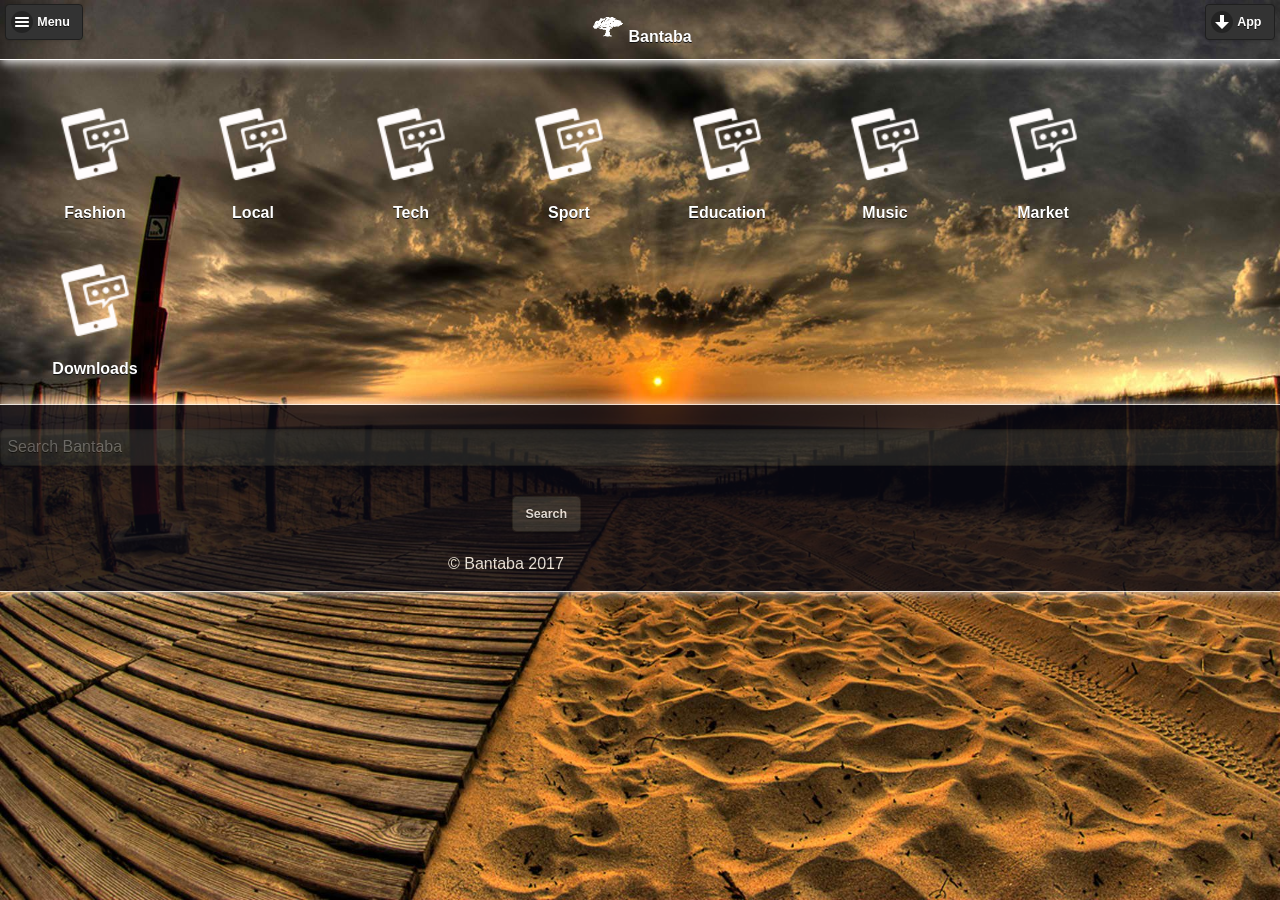
==== commit 8ff27ef7: "t" ====
--- a/index.html
+++ b/index.html
@@ -160,8 +160,8 @@
 .ui-li-has-thumb .ui-btn-inner a.ui-link-inherit, .ui-li-static.ui-li-has-thumb { padding-left: 25% !important; }
 .iphonedv { width:150px;height:96px;margin:15px 4px 10px 4px;float:left;padding-bottom:35px;text-align:center; }
 .iphonebtn { text-decoration: none; color: #FFFFFF; }
-.backpicture { background-image:url('b.jpg');background-repeat:no-repeat;background-size:100% 100%; background-attachment: fixed; }
-.backpictureGame { background-image:url('b.jpg');background-repeat:no-repeat;background-size:100% 100%; background-attachment: fixed; }
+.backpicture { background-image:url('bgk.jpg');background-repeat:no-repeat;background-size:100% 100%; background-attachment: fixed; }
+.backpictureGame { background-image:url('bgk.jpg');background-repeat:no-repeat;background-size:100% 100%; background-attachment: fixed; }
 .red {color:red; }
 .rightnav { width:65%;float:left;margin-left:35px;}
 .leftnav { width:30%;float:left; }
@@ -352,7 +352,7 @@
 			Lorem ipsum dolor sit amet, consectetur adipisicing elit, sed do eiusmod</p>
 			<div class="fb-comments" data-colorscheme="dark" data-href="https://kjagne.github.io/home.html#pgfashion" data-numposts="5" data-mobile="Auto-detected" data-width="100%"></div>
 	</article>
-  
+
 	<article class="regular2">
 			<p><img src="photos/ty.jpg"><h3>Music</h3>
 			Drake: This caribbean girl is pushing her limits!
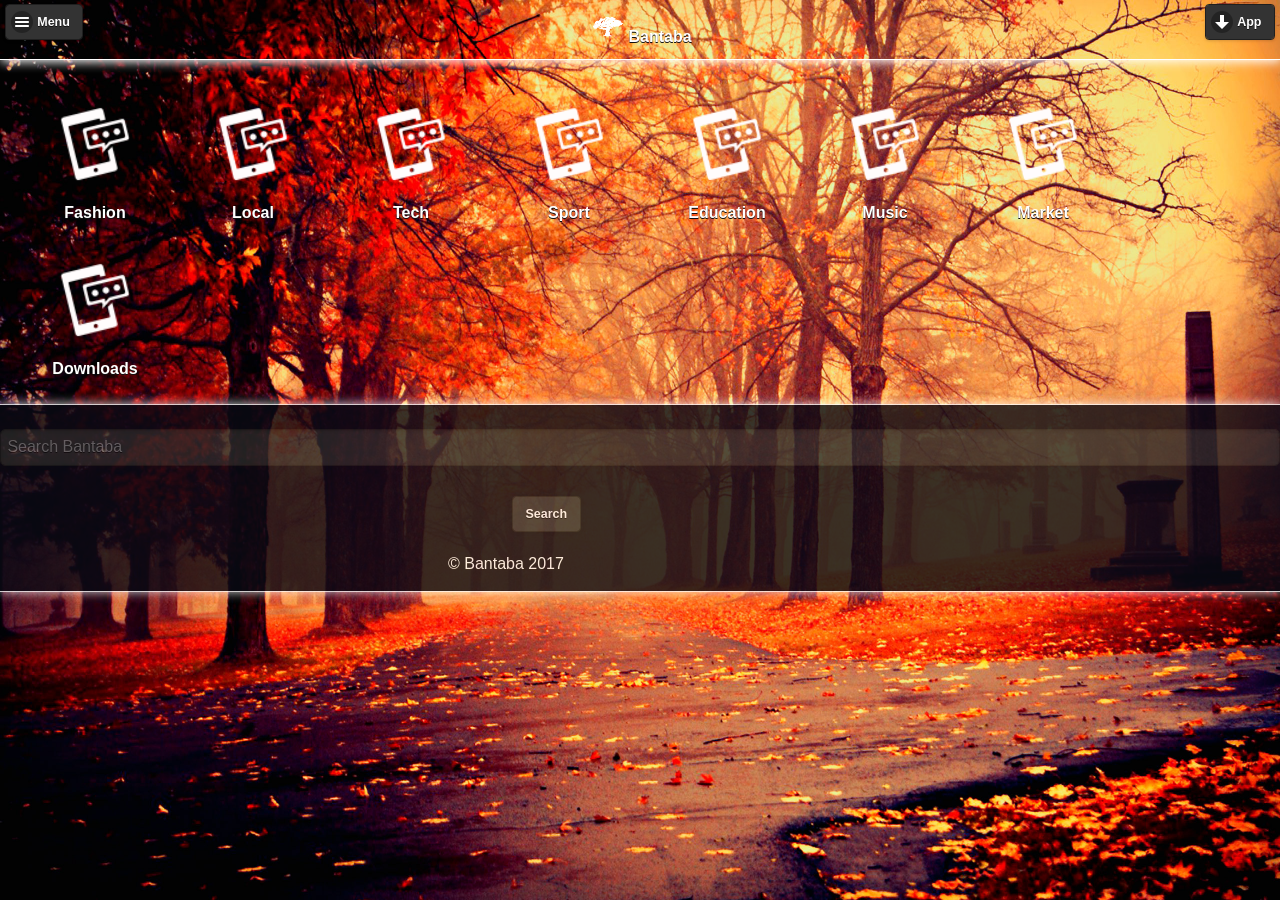
==== commit 47cb6b32: "e" ====
--- a/index.html
+++ b/index.html
@@ -8,6 +8,11 @@
 <!--
 <meta name='playstore' content='https://play.google.com/store/apps/details?id=com.b4a.JQMShow'/>
 -->
+ <script type="text/javascript" src="timeline.js"></script>
+ <script type="text/javascript" src="myjs.js"></script>
+ <link rel="stylesheet" type="text/css" href="css/feeling.css">
+  <script type="text/javascript" src="jquery.min1.js"></script>
+<script type="text/javascript" src="feeling.js"></script>
 
 
 <script src="https://www.gstatic.com/firebasejs/4.6.2/firebase.js"></script>
@@ -347,20 +352,51 @@
 <br>
 
 <article class="regular2">
-			<p><img src="photos/ee.jpg"><h3>Music</h3>
+			<p><img src="photos/ee.jpg">
+        <h3>Music</h3>
 			Drake: This caribbean girl is pushing her limits!
 			Lorem ipsum dolor sit amet, consectetur adipisicing elit, sed do eiusmod</p>
 			<div class="fb-comments" data-colorscheme="dark" data-href="https://kjagne.github.io/home.html#pgfashion" data-numposts="5" data-mobile="Auto-detected" data-width="100%"></div>
 	</article>
 
-	<article class="regular2">
-			<p><img src="photos/ty.jpg"><h3>Music</h3>
-			Drake: This caribbean girl is pushing her limits!
-			Lorem ipsum dolor sit amet, consectetur adipisicing elit, sed do eius</p>
-			<div class="fb-comments" data-colorscheme="dark" data-href="https://kjagne.github.io/home.html#pgfashion" data-numposts="5" data-mobile="Auto-detected" data-width="100%"></div>
-	</article>
-	
-	
+	
+
+  <div class="container" id="welcome">
+    <div class="row">
+      <div class="col-lg-6">
+        <h2 id="welcomeText"></h2>
+        <img src="doge.jpg" class="mainDoge">
+      </div>
+
+
+      <div class="col-lg-6" id="uploadDiv">
+        <h2>What type of post:</h2> <div class="ui-field-contain" class="dropdown favoriteDoge">
+          <label for="select-native-2" class="dropdown-toggle" id="dogDrop"  data-toggle="dropdown">
+          </label>
+          <select  name="select-native-2" id="select-native-2" data-mini="true" class="dropdown-menu">
+            <option value="1">News</option>
+            <option value="2">Ent.</option>
+            <option value="3">Sports</option>
+          </select>
+          <div ></div>
+        </div>
+
+
+        <h2>Upload Doge</h2>
+        <label class="upload-group">
+         
+          <input rows="2" type="file" class="upload-group" id="file">
+        </label>
+        <textarea type="text" id="imageCaption" placeholder="Write a Caption"></textarea>
+
+        
+
+        <button type="button" class="btn btn-primary" id="uploadButton" onclick="uploadFile()">SUBMIT</button>
+      </div>
+
+    </div>
+  </div>
+
 	
 	
 
@@ -434,41 +470,27 @@
 <div id="pgMenuCnt" data-role="content">
 	<h2>Sports</h2>
 
-<article class="regular2">
-			<p><img src="photos/kobe.jpg"><h3>Music</h3>
-			Drake: This caribbean girl is pushing her limits!
-			Lorem ipsum dolor sit amet, consectetur adipisicing elit, sed do eiusmod</p>
-			<p id="footer">
-			<span class="likes">0</span><img class="likeimg" src="photos/like.png"> <img src="photos/Share.png" width="30" height="30"></p>
-	</article>
-	<article class="regular2">
-			<p><img src="photos/k.jpg"><h3>Music</h3>
-			Drake: This caribbean girl is pushing her limits!
-			Lorem ipsum dolor sit amet, consectetur adipisicing elit, sed do eius</p>
-			<p id="footer">
-			<span class="likes">0</span><img class="likeimg" src="photos/like.png"> <img src="photos/Share.png" width="30" height="30"></p>
-	</article>
-	<article class="regular2">
-			<p><img src="photos/r.jpg"><h3>Music</h3>
-			Drake: This caribbean girl is pushing her limits!
-			Lorem ipsum dolor sit amet, consectetur adipisicing elit, sed do eiusmod</p>
-			<p id="footer">
-			<span class="likes">0</span><img class="likeimg" src="photos/like.png"> <img src="photos/Share.png" width="30" height="30"></p>
-	</article>
-	<article class="regular2">
-			<p><img src="photos/p.jpg"><h3>Music</h3>
-			Drake: This caribbean girl is pushing her limits!
-			Lorem ipsum dolor sit amet, consectetur adipisicing elit, sed do eiusmod</p>
-			<p id="footer">
-			<span class="likes">0</span><img class="likeimg" src="photos/like.png"> <img src="photos/Share.png" width="30" height="30"></p>
-	</article>
-	<article class="regular2">
-			<p><img src="photos/j.jpg"><h3>Music</h3>
-			Drake: This caribbean girl is pushing her limits!
-			Lorem ipsum dolor sit amet, consectetur adipisicing elit, sed do eiusmod</p>
-			<p id="footer">
-			<span class="likes">0</span><img class="likeimg" src="photos/like.png"> <img src="photos/Share.png" width="30" height="30"></p>
-	</article>
+
+  <div class="container" id="contentHolder">
+
+
+    <div>
+      <span class="like-btn"> 
+            <span class="like-btn-emo like-btn-default"></span> 
+            <span class="like-btn-text">Like</span> 
+              <ul style="margin-top:30px;" class="feelings-box"> 
+                <li class="feeling feeling-like" data-feeling="Like"></li>
+                <li class="feeling feeling-love" data-feeling="Love"></li>
+                <li class="feeling feeling-haha" data-feeling="HaHa"></li>
+                <li class="feeling feeling-wow" data-feeling="Wow"></li>
+                <li class="feeling feeling-sad" data-feeling="Sad"></li>
+                <li class="feeling feeling-angry" data-feeling="Angry"></li>
+              </ul>
+          </span>
+     </div>
+     <div class="fb-comments" data-colorscheme="dark" data-href="https://kjagne.github.io/home.html#pgfashion" data-numposts="5" data-mobile="Auto-detected" data-width="100%"></div>
+  </div>
+
 	
 	
 
--- a/css/feeling.css
+++ b/css/feeling.css
@@ -0,0 +1,275 @@
+
+
+.like-btn {
+  font-weight: bold;
+  color: #7f7f7f;
+  position: relative;
+  cursor: pointer;
+  padding: 20px 20px 0 0;
+}
+
+.like-btn:hover {
+  text-decoration: underline;
+}
+
+.like-btn-default {
+  background-image: url('../images/facebook.png');
+  background-repeat: no-repeat;
+  background-size: auto;
+  background-position: -277px -446px;
+}
+
+.like-btn-emo {
+  display: inline-block;
+  margin: 0 6px -3px 0;
+  width: 16px;
+  height: 16px;
+}
+
+.feelings-box {
+  height: 44px;
+  width: 340px;
+  padding: 10px;
+  position: absolute;
+  top: -63px;
+  left: -14px;
+  box-shadow: 1px 1px 2px #cccccc, -1px 0px 2px #eeeeee;
+  border-radius: 44px 44px;
+  display: none;
+}
+
+.feeling {
+  list-style-type: none;
+  cursor: pointer;
+  display: inline-block;
+  width: 48px;
+  height: 48px;
+  position: absolute;
+  top: 8px;
+  opacity: 0;
+  transform: scale(1, 1);
+  transition: opacity .5s ease-in-out 1s, transform .07s ease-in-out 0s, top .07s ease-in-out 0s;
+  background-repeat: no-repeat;
+  background-size: cover;
+  background-position: center center
+}
+
+.like-btn:hover .feelings-box {
+  display: block;
+}
+
+.feeling-like {
+  left: 10px;
+  transition-delay: 0s;
+  background-image: url('../images/feelings_like.png');
+}
+
+.feeling-love {
+  left: 68px;
+  transition-delay: .05s;
+  background-image: url('../images/feelings_love.png');
+}
+
+.feeling-haha {
+  left: 126px;
+  transition-delay: .1s;
+  background-image: url('../images/feelings_haha.png');
+}
+
+.feeling-wow {
+  left: 184px;
+  transition-delay: .15s;
+  background-image: url('../images/feelings_wow.png');
+}
+
+.feeling-sad {
+  left: 242px;
+  transition-delay: .2s;
+  background-image: url('../images/feelings_sad.png');
+}
+
+.feeling-angry {
+  left: 300px;
+  transition-delay: .25s;
+  background-image: url('../images/feelings_angry.png');
+}
+
+
+
+.like-btn:hover .feeling {
+  opacity: 1;
+  animation-name: feeling_delay;
+  animation-duration: .5s;
+}
+
+@keyframes feeling_delay {
+  0% {
+    width: 48px;
+    height: 48px;
+    top: 60px;
+  }
+  48% {
+    width: 56px;
+    height: 56px;
+    top: 5px;
+  }	
+  100% {
+    width: 48px;
+    height: 48px;
+    top: 8px;
+  }
+}
+
+
+.like-btn:hover .feeling-like {
+  animation-delay: 0s
+}
+
+.like-btn:hover .feeling-love {
+  animation-delay: .05s
+}
+
+.like-btn:hover .feeling-haha {
+  animation-delay: .1s
+}
+
+.like-btn:hover .feeling-wow {
+  animation-delay: .15s
+}
+
+.like-btn:hover .feeling-sad {
+  animation-delay: .2s
+}
+
+.like-btn:hover .feeling-angry {
+  animation-delay: .25s
+}
+
+.feeling:hover {
+  transform: scale(1.3, 1.3);
+  top: 2px
+}
+
+
+
+.feeling::before {
+  display: inline-block;
+  color: #ffffff;
+  text-align: center;
+  line-height: 17px;
+  font-size: .7em;
+  width: 80%;
+  height: 17px;
+  margin-left: 10%;
+  background-color: rgba(0, 0, 0, 0.6);
+  border-radius: 20px;
+  position: absolute;
+  top: -25px;
+  opacity: 0;
+  transition: opacity .2s ease-in-out 0s;
+}
+
+.feeling:hover::before {
+  opacity: 1
+}
+
+.feeling-like::before {
+  content: 'Like'
+}
+
+.feeling-love::before {
+  content: 'Love'
+}
+
+.feeling-haha::before {
+  content: 'Haha'
+}
+
+.feeling-wow::before {
+  content: 'Wow'
+}
+
+
+.feeling-sad::before {
+  content: 'Sad'
+}
+
+.feeling-angry::before {
+  content: 'Angry'
+}
+
+.like-stat {
+  margin-top: 10px;
+}
+
+
+.like-btn-like{
+  background-image: url('../images/feeling-small.png');
+  background-repeat: no-repeat;
+  background-size: auto;
+  background-position: -17px -151px;
+}
+
+.like-btn-love{
+  background-image: url('../images/feeling-small.png');
+  background-repeat: no-repeat;
+  background-size: auto;
+  background-position: 0 -168px;
+}
+
+.like-btn-haha{
+  background-image: url('../images/feeling-small.png');
+  background-repeat: no-repeat;
+  background-size: auto;
+  background-position: 0 -151px;
+}
+
+.like-btn-wow{
+  background-image: url('../images/feeling-small.png');
+  background-repeat: no-repeat;
+  background-size: auto;
+  background-position: -17px -185px;
+}
+
+.like-btn-sad{
+  background-image: url('../images/feeling-small.png');
+  background-repeat: no-repeat;
+  background-size: auto;
+  background-position: -17px -168px;
+}
+
+.like-btn-angry{
+  background-image: url('../images/feeling-small.png');
+  background-repeat: no-repeat;
+  background-size: auto;
+  background-position: -17px -117px;
+}
+
+.like-btn-text-like {
+  color:rgb(88, 144, 255);
+}
+.like-btn-text-wow,.like-btn-text-haha,.like-btn-text-sad {
+  color:rgb(240, 186, 21)
+}
+.like-btn-text-love{
+  color:rgb(242, 82, 104)
+}
+.like-btn-text-angry{
+  color:rgb(247, 113, 75);
+}
+
+.like-emo > span{
+    display: inline-block;
+    margin: 0 -3px -3px 0px;
+    width: 16px;
+    height: 16px;
+    border: 1px solid #EEE;
+    border-radius: 50%;
+
+}
+
+.like-details{
+  margin-left:10px;
+  color:#9197a3;
+  font-size:12px;
+}
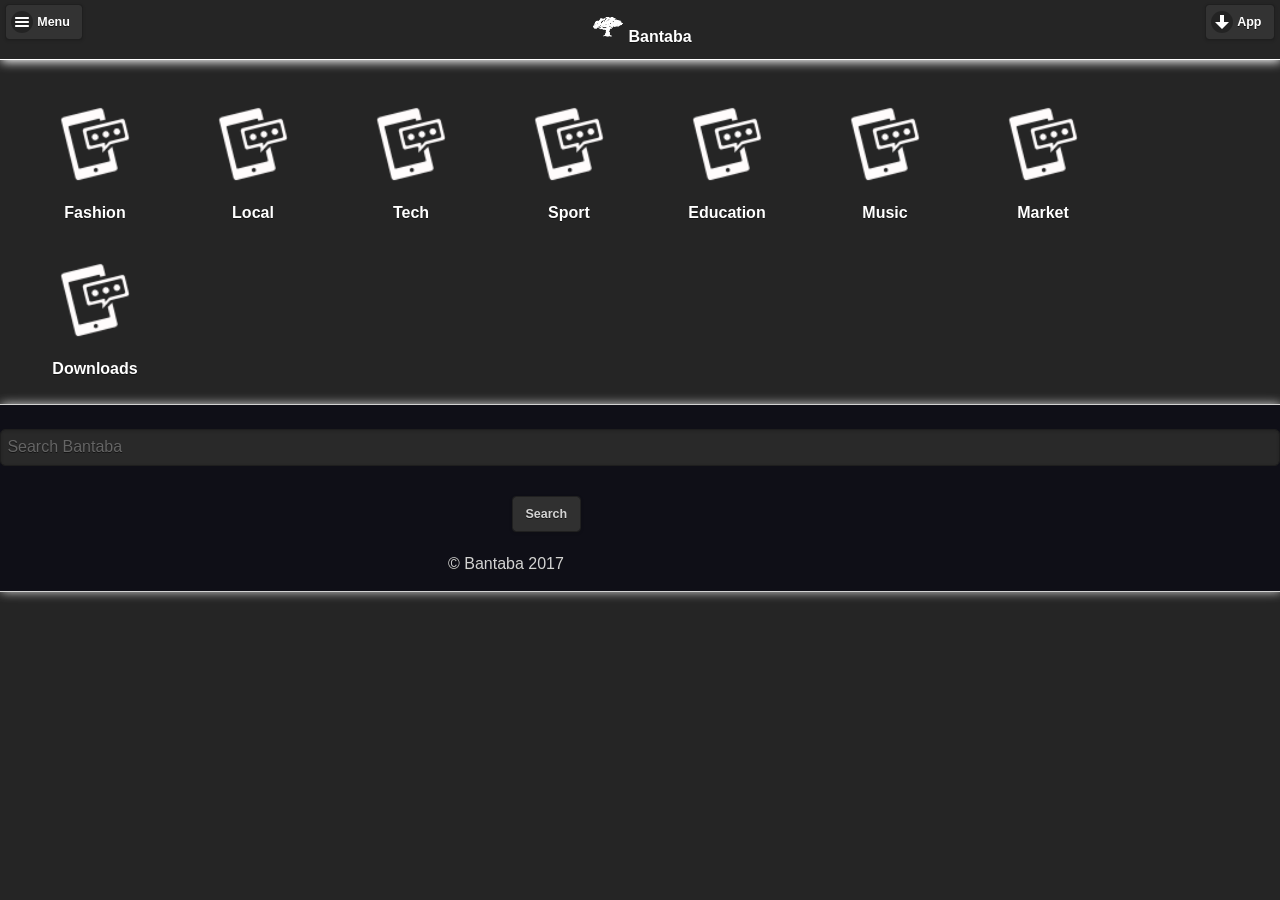
==== commit 43fc245b: "s" ====
--- a/index.html
+++ b/index.html
@@ -165,8 +165,10 @@
 .ui-li-has-thumb .ui-btn-inner a.ui-link-inherit, .ui-li-static.ui-li-has-thumb { padding-left: 25% !important; }
 .iphonedv { width:150px;height:96px;margin:15px 4px 10px 4px;float:left;padding-bottom:35px;text-align:center; }
 .iphonebtn { text-decoration: none; color: #FFFFFF; }
+/*
 .backpicture { background-image:url('bgk.jpg');background-repeat:no-repeat;background-size:100% 100%; background-attachment: fixed; }
 .backpictureGame { background-image:url('bgk.jpg');background-repeat:no-repeat;background-size:100% 100%; background-attachment: fixed; }
+*/
 .red {color:red; }
 .rightnav { width:65%;float:left;margin-left:35px;}
 .leftnav { width:30%;float:left; }
@@ -206,6 +208,13 @@
 }(document, 'script', 'facebook-jssdk'));</script>
 
 
+
+
+
+
+
+
+
 <!-- ------------------------ homePage ------------------------ -->
 <div id="pgMenu" data-role="page" data-theme="b" class="backpicture">
 
@@ -224,8 +233,8 @@
 </div>
 
 
-<div data-position="right" data-display="overlay" data-position-fixed="true" id="pgdownload" data-role="panel">
-<ul data-role="listview" id="pgBookLeftPnlLV">
+<div  data-position="right" data-display="overlay" data-position-fixed="true" id="pgdownload" data-role="panel">
+<ul data-role="listview" id="pgBookLeftPnlLV" >
 <li><a data-transition="pop" href="#" class="ui-btn ui-icon-eye ui-btn-icon-left">Android</a></li>
 <li><a data-transition="pop" href="#" class="ui-btn ui-icon-eye ui-btn-icon-left">Iphone</a></li>
 <li><a data-transition="flip" href="#" class="ui-btn ui-icon-eye ui-btn-icon-left">Windows Phone</a></li>
@@ -236,7 +245,7 @@
 
 
 <header id="pgMenuHdr" data-role="header" data-theme="x" data-position="fixed" data-tap-toggle="false">
-<a data-role="button" id="pgBookMenu" data-icon="bars" data-transition="pop" href="#pgBookLeftPnl" class="ui-btn-left">Menu</a>
+<a data-role="button" id="pgBookMenu" data-icon="bars" data-transition="pop"  href="#pgBookLeftPnl" class="ui-btn-left">Menu</a>
 
 <a data-role="button" id="pgAddBookRightMenu" data-icon="arrow-d" href="#pgdownload" class="ui-btn-right">App</a>
 <h1><img src="photos/loo.png" width="30" height="20"></img>Bantaba</h1>
@@ -351,6 +360,43 @@
 	<h2>Fashion </h2>
 <br>
 
+
+<div data-role="fieldcontain">
+  <div class="container" id="welcome">
+    <div class="row">
+      <div class="col-lg-6">
+        <h2 id="welcomeText"></h2>
+        <img src="doge.jpg" class="mainDoge">
+      </div>
+
+      <div class="col-lg-6" id="uploadDiv">
+        <h2>Your favorite doge:</h2> 
+
+        <div class="ui-field-contain" class="dropdown favoriteDoge">
+          <label for="select-custom-2" class="btn btn-primary dropdown-toggle" id="dogDrop" type="button" data-toggle="dropdown">Floof
+          </label>
+          <select  name="select-native-2" id="select-native-2" data-mini="true">
+            <option href="#">Lab</option>
+            <option href="#">Terrier</option>
+            <option href="#">Floof</option>
+          </select>
+          
+        </div>
+
+
+        <h2>Upload Doge</h2>
+        
+        <label class="upload-group">
+          Upload File
+          <input  type="file" class="upload-group" id="file">
+          <textarea rows="2" type="text" id="imageCaption" placeholder="Write a Caption"></textarea>
+        <button type="button" class="btn btn-primary" id="uploadButton" onclick="uploadFile()">SUBMIT</button>
+      </div>
+
+    </div>
+  </div>
+</div>
+
 <article class="regular2">
 			<p><img src="photos/ee.jpg">
         <h3>Music</h3>
@@ -359,479 +405,26 @@
 			<div class="fb-comments" data-colorscheme="dark" data-href="https://kjagne.github.io/home.html#pgfashion" data-numposts="5" data-mobile="Auto-detected" data-width="100%"></div>
 	</article>
 
-	
-
-  <div class="container" id="welcome">
-    <div class="row">
-      <div class="col-lg-6">
-        <h2 id="welcomeText"></h2>
-        <img src="doge.jpg" class="mainDoge">
-      </div>
-
-
-      <div class="col-lg-6" id="uploadDiv">
-        <h2>What type of post:</h2> <div class="ui-field-contain" class="dropdown favoriteDoge">
-          <label for="select-native-2" class="dropdown-toggle" id="dogDrop"  data-toggle="dropdown">
-          </label>
-          <select  name="select-native-2" id="select-native-2" data-mini="true" class="dropdown-menu">
-            <option value="1">News</option>
-            <option value="2">Ent.</option>
-            <option value="3">Sports</option>
-          </select>
-          <div ></div>
-        </div>
-
-
-        <h2>Upload Doge</h2>
-        <label class="upload-group">
-         
-          <input rows="2" type="file" class="upload-group" id="file">
-        </label>
-        <textarea type="text" id="imageCaption" placeholder="Write a Caption"></textarea>
-
-        
-
-        <button type="button" class="btn btn-primary" id="uploadButton" onclick="uploadFile()">SUBMIT</button>
-      </div>
-
-    </div>
+
+<article class="regular2">
+  <div class="container" id="contentHolder">
   </div>
-
-	
-	
+</article>
 
 </div>
 <!-- /fashion Content-->
 
-<!--footer-->
-<footer class="footer" id="pgMenuFtr" data-role="footer" ata-theme="x" data-position="absolute" data-tap-toggle="false">
-<form style="z-index: 2;">
-	<div data-role="fieldcontain">
-      <input type="text" placeholder="Search Bantaba" width="10">
-      </div>
-
-      <button type="submit" style="margin-left: 40%;">Search</button>
-       <p style="margin-left: 35%;">
-      &copy; Bantaba 2017
-    </p>
-  </form>
-</footer>
-<!--footer-->
-</div>
-
-
-
-
-
-<!-- ------------------------ Sports ------------------------ -->
-<div id="pgsport" data-role="page" data-theme="b" class="backpicture">
-
-<div data-position="left" data-display="overlay" data-position-fixed="true" id="pgBookLeftPnl" data-role="panel">
-<ul data-role="listview" id="pgBookLeftPnlLV">
-<li><a data-transition="pop" href="#pgfashion" class="ui-btn ui-icon-plus ui-btn-icon-left">Fachion</a></li>
-<li><a data-transition="pop" href="#pglocal" class="ui-btn ui-icon-eye ui-btn-icon-left">Local</a></li>
-<li><a data-transition="flip" href="#pgmusic" class="ui-btn ui-icon-eye ui-btn-icon-left">Music</a></li>
-<li><a data-transition="pop" href="#pgsport" class="ui-btn ui-icon-eye ui-btn-icon-left">Sports</a></li>
-<li><a data-transition="turn" href="#pgtech" class="ui-btn ui-icon-video ui-btn-icon-left">Tech</a></li>
-<li><a data-transition="fade" href="#pgBook" class="ui-btn ui-icon-audio ui-btn-icon-left">Eduction</a></li>
-<li><a data-transition="flip" href="#pgmarket" class="ui-btn ui-icon-shop ui-btn-icon-left">Market</a></li>
-<li><a data-transition="flip" href="#pgdownloads" class="ui-btn ui-icon-arrow-d ui-btn-icon-left">Downloads</a></li>
-<li><a data-transition="pop" href="#pgMenu" class="ui-btn ui-icon-carat-l ui-btn-icon-left">Back</a></li>
-<li><a data-transition="pop" href="home.html" class="ui-btn ui-icon-carat-l ui-btn-icon-left">Sign In</a></li>
-
-
-
-
-</ul>
-</div>
-
-
-<div data-position="right" data-display="overlay" data-position-fixed="true" id="pgdownload" data-role="panel">
-<ul data-role="listview" id="pgBookLeftPnlLV">
-<li><a data-transition="pop" href="#" class="ui-btn ui-icon-eye ui-btn-icon-left">Android</a></li>
-<li><a data-transition="pop" href="#" class="ui-btn ui-icon-eye ui-btn-icon-left">Iphone</a></li>
-<li><a data-transition="flip" href="#" class="ui-btn ui-icon-eye ui-btn-icon-left">Windows Phone</a></li>
-<li><a data-transition="pop" href="#" class="ui-btn ui-icon-eye ui-btn-icon-left">Computer</a></li>
-</ul>
-</div>
-
-
-<!-- sport Header-->
-<header id="pgMenuHdr" data-role="header" data-theme="x" data-position="fixed" data-tap-toggle="false">
-<a data-role="button" id="pgBookMenu" data-icon="bars" data-transition="pop" href="#pgBookLeftPnl" class="ui-btn-left">Menu</a>
-
-<a data-role="button" id="pgAddBookRightMenu" data-icon="arrow-d" href="#pgdownload" class="ui-btn-right">App</a>
-<h1><img src="photos/loo.png" width="30" height="20"></img>Bantaba</h1>
-
-</header>
-<!-- /sport Header-->
-
-<!-- sport Content-->
-<div id="pgMenuCnt" data-role="content">
-	<h2>Sports</h2>
-
-
-  <div class="container" id="contentHolder">
-
-
-    <div>
-      <span class="like-btn"> 
-            <span class="like-btn-emo like-btn-default"></span> 
-            <span class="like-btn-text">Like</span> 
-              <ul style="margin-top:30px;" class="feelings-box"> 
-                <li class="feeling feeling-like" data-feeling="Like"></li>
-                <li class="feeling feeling-love" data-feeling="Love"></li>
-                <li class="feeling feeling-haha" data-feeling="HaHa"></li>
-                <li class="feeling feeling-wow" data-feeling="Wow"></li>
-                <li class="feeling feeling-sad" data-feeling="Sad"></li>
-                <li class="feeling feeling-angry" data-feeling="Angry"></li>
-              </ul>
-          </span>
-     </div>
-     <div class="fb-comments" data-colorscheme="dark" data-href="https://kjagne.github.io/home.html#pgfashion" data-numposts="5" data-mobile="Auto-detected" data-width="100%"></div>
-  </div>
-
-	
-	
-
-</div>
-<!-- /sports Content-->
-
-<!--footer-->
-<footer class="footer" id="pgMenuFtr" data-role="footer" ata-theme="x" data-position="absolute" data-tap-toggle="false">
-<form style="z-index: 2;">
-	<div data-role="fieldcontain">
-      <input type="text" placeholder="Search Bantaba" width="10">
-      </div>
-
-      <button type="submit" style="margin-left: 40%;">Search</button>
-       <p style="margin-left: 35%;">
-      &copy; Bantaba 2017
-    </p>
-  </form>
-</footer>
-<!--footer-->
-</div>
-
-<!-- ------------------------ Tech ------------------------ -->
-<div id="pgtech" data-role="page" data-theme="b" class="backpicture">
-<div data-position="left" data-display="overlay" data-position-fixed="true" id="pgBookLeftPnl" data-role="panel">
-<ul data-role="listview" id="pgBookLeftPnlLV">
-<li><a data-transition="pop" href="#pgfashion" class="ui-btn ui-icon-plus ui-btn-icon-left">Fachion</a></li>
-<li><a data-transition="pop" href="#pglocal" class="ui-btn ui-icon-eye ui-btn-icon-left">Local</a></li>
-<li><a data-transition="flip" href="#pgmusic" class="ui-btn ui-icon-eye ui-btn-icon-left">Music</a></li>
-<li><a data-transition="pop" href="#pgsport" class="ui-btn ui-icon-eye ui-btn-icon-left">Sports</a></li>
-<li><a data-transition="turn" href="#pgtech" class="ui-btn ui-icon-video ui-btn-icon-left">Tech</a></li>
-<li><a data-transition="fade" href="#pgBook" class="ui-btn ui-icon-audio ui-btn-icon-left">Eduction</a></li>
-<li><a data-transition="flip" href="#pgmarket" class="ui-btn ui-icon-shop ui-btn-icon-left">Market</a></li>
-<li><a data-transition="flip" href="#pgdownloads" class="ui-btn ui-icon-arrow-d ui-btn-icon-left">Downloads</a></li>
-<li><a data-transition="pop" href="#pgMenu" class="ui-btn ui-icon-carat-l ui-btn-icon-left">Back</a></li>
-<li><a data-transition="pop" href="home.html" class="ui-btn ui-icon-carat-l ui-btn-icon-left">Sign In</a></li>
-</ul>
-</div>
-
-
-<div data-position="right" data-display="overlay" data-position-fixed="true" id="pgdownload" data-role="panel">
-<ul data-role="listview" id="pgBookLeftPnlLV">
-<li><a data-transition="pop" href="#" class="ui-btn ui-icon-eye ui-btn-icon-left">Android</a></li>
-<li><a data-transition="pop" href="#" class="ui-btn ui-icon-eye ui-btn-icon-left">Iphone</a></li>
-<li><a data-transition="flip" href="#" class="ui-btn ui-icon-eye ui-btn-icon-left">Windows Phone</a></li>
-<li><a data-transition="pop" href="#" class="ui-btn ui-icon-eye ui-btn-icon-left">Computer</a></li>
-</ul>
-</div>
-
-
-<!-- tech Header-->
-<header id="pgMenuHdr" data-role="header" data-theme="x" data-position="fixed" data-tap-toggle="false">
-<a data-role="button" id="pgBookMenu" data-icon="bars" data-transition="pop" href="#pgBookLeftPnl" class="ui-btn-left">Menu</a>
-
-<a data-role="button" id="pgAddBookRightMenu" data-icon="arrow-d" href="#pgdownload" class="ui-btn-right">App</a>
-<h1><img src="photos/loo.png" width="30" height="20"></img>Bantaba</h1>
-
-</header>
-<!-- /tech Header-->
-
-<!-- tech Content-->
-<div id="pgMenuCnt" data-role="content">
-	<h2>Tech</h2>
-
-<article class="regular2">
-			<p><img src="photos/bill.jpg"><h3>Music</h3>
-			Drake: This caribbean girl is pushing her limits!
-			Lorem ipsum dolor sit amet, consectetur adipisicing elit, sed do eiusmod</p>
-			<p id="footer">
-			<span class="likes">0</span><img class="likeimg" src="photos/like.png"> <img src="photos/Share.png" width="30" height="30"></p>
-
-			<div class="fb-like" data-href="https://developers.facebook.com/docs/plugins/" data-layout="button_count" data-action="like" data-size="small" data-show-faces="true" data-share="true"></div>
-	</article>
-	<article class="regular2">
-			<p><img src="photos/bill1.jpg"><h3>Music</h3>
-			Drake: This caribbean girl is pushing her limits!
-			Lorem ipsum dolor sit amet, consectetur adipisicing elit, sed do eius</p>
-			<p id="footer">
-			<span class="likes">0</span><img class="likeimg" src="photos/like.png"> <img src="photos/Share.png" width="30" height="30"></p>
-
-			<div class="fb-like" data-href="https://developers.facebook.com/docs/plugins/" data-layout="button_count" data-action="like" data-size="small" data-show-faces="true" data-share="true"></div>
-	</article>
-	<article class="regular2">
-			<p><img src="photos/mark.jpg"><h3>Music</h3>
-			Drake: This caribbean girl is pushing her limits!
-			Lorem ipsum dolor sit amet, consectetur adipisicing elit, sed do eiusmod</p>
-			<p id="footer">
-			<span class="likes">0</span><img class="likeimg" src="photos/like.png"> <img src="photos/Share.png" width="30" height="30"></p>
-
-			<div class="fb-like" data-href="https://developers.facebook.com/docs/plugins/" data-layout="button_count" data-action="like" data-size="small" data-show-faces="true" data-share="true"></div>
-	</article>
-	<article class="regular2">
-			<p><img src="photos/teve.jpg"><h3>Music</h3>
-			Drake: This caribbean girl is pushing her limits!
-			Lorem ipsum dolor sit amet, consectetur adipisicing elit, sed do eiusmod</p>
-			<p id="footer">
-			<span class="likes">0</span><img class="likeimg" src="photos/like.png"> <img src="photos/Share.png" width="30" height="30"></p>
-
-			<div class="fb-like" data-href="https://developers.facebook.com/docs/plugins/" data-layout="button_count" data-action="like" data-size="small" data-show-faces="true" data-share="true"></div>
-	</article>
-	<article class="regular2">
-			<p><img src="photos/ty.jpg"><h3>Music</h3>
-			Drake: This caribbean girl is pushing her limits!
-			Lorem ipsum dolor sit amet, consectetur adipisicing elit, sed do eiusmod</p>
-			<p id="footer">
-			<span class="likes">0</span><img class="likeimg" src="photos/like.png"> <img src="photos/Share.png" width="30" height="30"></p>
-
-			<div class="fb-like" data-href="https://developers.facebook.com/docs/plugins/" data-layout="button_count" data-action="like" data-size="small" data-show-faces="true" data-share="true"></div>
-	</article>
-	
-	
-
-</div>
-<!-- /tech Content-->
-
-<!--footer-->
-<footer class="footer" id="pgMenuFtr" data-role="footer" ata-theme="x" data-position="absolute" data-tap-toggle="false">
-<form style="z-index: 2;">
-	<div data-role="fieldcontain">
-      <input type="text" placeholder="Search Bantaba" width="10">
-      </div>
-
-      <button type="submit" style="margin-left: 40%;">Search</button>
-       <p style="margin-left: 35%;">
-      &copy; Bantaba 2017
-    </p>
-  </form>
-</footer>
-<!--footer-->
-</div>
-
-
-<!-- ------------------------ Music ------------------------ -->
-<div id="pgmusic" data-role="page" data-theme="b" class="backpicture">
-
-<div data-position="left" data-display="overlay" data-position-fixed="true" id="pgBookLeftPnl" data-role="panel">
-<ul data-role="listview" id="pgBookLeftPnlLV">
-<li><a data-transition="pop" href="#pgfashion" class="ui-btn ui-icon-plus ui-btn-icon-left">Fachion</a></li>
-<li><a data-transition="pop" href="#pglocal" class="ui-btn ui-icon-eye ui-btn-icon-left">Local</a></li>
-<li><a data-transition="flip" href="#pgmusic" class="ui-btn ui-icon-eye ui-btn-icon-left">Music</a></li>
-<li><a data-transition="pop" href="#pgsport" class="ui-btn ui-icon-eye ui-btn-icon-left">Sports</a></li>
-<li><a data-transition="turn" href="#pgtech" class="ui-btn ui-icon-video ui-btn-icon-left">Tech</a></li>
-<li><a data-transition="fade" href="#pgBook" class="ui-btn ui-icon-audio ui-btn-icon-left">Eduction</a></li>
-<li><a data-transition="flip" href="#pgmarket" class="ui-btn ui-icon-shop ui-btn-icon-left">Market</a></li>
-<li><a data-transition="flip" href="#pgdownloads" class="ui-btn ui-icon-arrow-d ui-btn-icon-left">Downloads</a></li>
-<li><a data-transition="pop" href="#pgMenu" class="ui-btn ui-icon-carat-l ui-btn-icon-left">Back</a></li>
-<li><a data-transition="pop" href="home.html" class="ui-btn ui-icon-carat-l ui-btn-icon-left">Sign In</a></li>
-
-</ul>
-</div>
-
-
-<div data-position="right" data-display="overlay" data-position-fixed="true" id="pgdownload" data-role="panel">
-<ul data-role="listview" id="pgBookLeftPnlLV">
-<li><a data-transition="pop" href="#" class="ui-btn ui-icon-eye ui-btn-icon-left">Android</a></li>
-<li><a data-transition="pop" href="#" class="ui-btn ui-icon-eye ui-btn-icon-left">Iphone</a></li>
-<li><a data-transition="flip" href="#" class="ui-btn ui-icon-eye ui-btn-icon-left">Windows Phone</a></li>
-<li><a data-transition="pop" href="#" class="ui-btn ui-icon-eye ui-btn-icon-left">Computer</a></li>
-</ul>
-</div>
-
-
-<!-- music  Header-->
-<header id="pgMenuHdr" data-role="header" data-theme="x" data-position="fixed" data-tap-toggle="false">
-<a data-role="button" id="pgBookMenu" data-icon="bars" data-transition="pop" href="#pgBookLeftPnl" class="ui-btn-left">Menu</a>
-
-<a data-role="button" id="pgAddBookRightMenu" data-icon="arrow-d" href="#pgdownload" class="ui-btn-right">App</a>
-<h1><img src="photos/loo.png" width="30" height="20"></img>Bantaba</h1>
-
-</header>
-<!-- /music Header-->
-
-<!-- music Content-->
-<div id="pgMenuCnt" data-role="content">
-	<h2>Music</h2>
-
-<article class="regular2">
-			<p><img src="photos/7.jpg"><h3>Music</h3>
-			Drake: This caribbean girl is pushing her limits!
-			Lorem ipsum dolor sit amet, consectetur adipisicing elit, sed do eiusmod</p>
-			<p id="footer">
-			<span class="likes">0</span><img class="likeimg" src="photos/like.png"> <img src="photos/Share.png" width="30" height="30"></p>
-	</article>
-	<article class="regular2">
-			<p><img src="photos/13.jpg"><h3>Music</h3>
-			Drake: This caribbean girl is pushing her limits!
-			Lorem ipsum dolor sit amet, consectetur adipisicing elit, sed do eius</p>
-			<p id="footer">
-			<span class="likes">0</span><img class="likeimg" src="photos/like.png"> <img src="photos/Share.png" width="30" height="30"></p>
-	</article>
-	<article class="regular2">
-			<p><img src="photos/10.jpg"><h3>Music</h3>
-			Drake: This caribbean girl is pushing her limits!
-			Lorem ipsum dolor sit amet, consectetur adipisicing elit, sed do eiusmod</p>
-			<p id="footer">
-			<span class="likes">0</span><img class="likeimg" src="photos/like.png"> <img src="photos/Share.png" width="30" height="30"></p>
-	</article>
-	<article class="regular2">
-			<p><img src="photos/8.jpg"><h3>Music</h3>
-			Drake: This caribbean girl is pushing her limits!
-			Lorem ipsum dolor sit amet, consectetur adipisicing elit, sed do eiusmod</p>
-			<p id="footer">
-			<span class="likes">0</span><img class="likeimg" src="photos/like.png"> <img src="photos/Share.png" width="30" height="30"></p>
-	</article>
-	<article class="regular2">
-			<p><img src="photos/4.jpg"><h3>Music</h3>
-			Drake: This caribbean girl is pushing her limits!
-			Lorem ipsum dolor sit amet, consectetur adipisicing elit, sed do eiusmod</p>
-			<p id="footer">
-			<span class="likes">0</span><img class="likeimg" src="photos/like.png"> <img src="photos/Share.png" width="30" height="30"></p>
-	</article>
-	
-	
-
-</div>
-<!-- /local Content-->
-
-<!--footer-->
-<footer class="footer" id="pgMenuFtr" data-role="footer" ata-theme="x" data-position="absolute" data-tap-toggle="false">
-<form style="z-index: 2;">
-	<div data-role="fieldcontain">
-      <input type="text" placeholder="Search Bantaba" width="10">
-      </div>
-
-      <button type="submit" style="margin-left: 40%;">Search</button>
-       <p style="margin-left: 35%;">
-      &copy; Bantaba 2017
-    </p>
-  </form>
-</footer>
-<!--footer-->
-</div>
-
-
-<!-- ------------------------ Local ------------------------ -->
-<div id="pglocal" data-role="page" data-theme="b" class="backpicture">
-
-<div data-position="left" data-display="overlay" data-position-fixed="true" id="pgBookLeftPnl" data-role="panel">
-<ul data-role="listview" id="pgBookLeftPnlLV">
-<li><a data-transition="pop" href="#pgfashion" class="ui-btn ui-icon-plus ui-btn-icon-left">Fachion</a></li>
-<li><a data-transition="pop" href="#pglocal" class="ui-btn ui-icon-eye ui-btn-icon-left">Local</a></li>
-<li><a data-transition="flip" href="#pgmusic" class="ui-btn ui-icon-eye ui-btn-icon-left">Music</a></li>
-<li><a data-transition="pop" href="#pgsport" class="ui-btn ui-icon-eye ui-btn-icon-left">Sports</a></li>
-<li><a data-transition="turn" href="#pgtech" class="ui-btn ui-icon-video ui-btn-icon-left">Tech</a></li>
-<li><a data-transition="fade" href="#pgBook" class="ui-btn ui-icon-audio ui-btn-icon-left">Eduction</a></li>
-<li><a data-transition="flip" href="#pgmarket" class="ui-btn ui-icon-shop ui-btn-icon-left">Market</a></li>
-<li><a data-transition="flip" href="#pgdownloads" class="ui-btn ui-icon-arrow-d ui-btn-icon-left">Downloads</a></li>
-<li><a data-transition="pop" href="#pgMenu" class="ui-btn ui-icon-carat-l ui-btn-icon-left">Back</a></li>
-<li><a data-transition="pop" href="home.html" class="ui-btn ui-icon-carat-l ui-btn-icon-left">Sign In</a></li>
-
-</ul>
-</div>
-
-
-<div data-position="right" data-display="overlay" data-position-fixed="true" id="pgdownload" data-role="panel">
-<ul data-role="listview" id="pgBookLeftPnlLV">
-<li><a data-transition="pop" href="#" class="ui-btn ui-icon-eye ui-btn-icon-left">Android</a></li>
-<li><a data-transition="pop" href="#" class="ui-btn ui-icon-eye ui-btn-icon-left">Iphone</a></li>
-<li><a data-transition="flip" href="#" class="ui-btn ui-icon-eye ui-btn-icon-left">Windows Phone</a></li>
-<li><a data-transition="pop" href="#" class="ui-btn ui-icon-eye ui-btn-icon-left">Computer</a></li>
-</ul>
-</div>
-
-
-<!-- local Header-->
-<header id="pgMenuHdr" data-role="header" data-theme="x" data-position="fixed" data-tap-toggle="false">
-<a data-role="button" id="pgBookMenu" data-icon="bars" data-transition="pop" href="#pgBookLeftPnl" class="ui-btn-left">Menu</a>
-
-<a data-role="button" id="pgAddBookRightMenu" data-icon="arrow-d" href="#pgdownload" class="ui-btn-right">App</a>
-<h1><img src="photos/loo.png" width="30" height="20"></img>Bantaba</h1>
-
-</header>
-<!-- /local Header-->
-
-<!-- local Content-->
-<div id="pgMenuCnt" data-role="content">
-	<h2>Local</h2>
-
-<article class="regular2">
-			<p><img src="photos/gee.jpg"><h3>Music</h3>
-			Drake: This caribbean girl is pushing her limits!
-			Lorem ipsum dolor sit amet, consectetur adipisicing elit, sed do eiusmod</p>
-			<p id="footer">
-			<span class="likes">0</span><img class="likeimg" src="photos/like.png"> <img src="photos/Share.png" width="30" height="30"></p>
-	</article>
-	<article class="regular2">
-			<p><img src="photos/79.jpg"><h3>Music</h3>
-			Drake: This caribbean girl is pushing her limits!
-			Lorem ipsum dolor sit amet, consectetur adipisicing elit, sed do eius</p>
-			<p id="footer">
-			<span class="likes">0</span><img class="likeimg" src="photos/like.png"> <img src="photos/Share.png" width="30" height="30"></p>
-	</article>
-	<article class="regular2">
-			<p><img src="photos/local.jpg"><h3>Music</h3>
-			Drake: This caribbean girl is pushing her limits!
-			Lorem ipsum dolor sit amet, consectetur adipisicing elit, sed do eiusmod</p>
-			<p id="footer">
-			<span class="likes">0</span><img class="likeimg" src="photos/like.png"> <img src="photos/Share.png" width="30" height="30"></p>
-	</article>
-	<article class="regular2">
-			<p><img src="photos/gee-gambian.jpg"><h3>Music</h3>
-			Drake: This caribbean girl is pushing her limits!
-			Lorem ipsum dolor sit amet, consectetur adipisicing elit, sed do eiusmod</p>
-			<p id="footer">
-			<span class="likes">0</span><img class="likeimg" src="photos/like.png"> <img src="photos/Share.png" width="30" height="30"></p>
-	</article>
-	<article class="regular2">
-			<p><img src="photos/78.jpg"><h3>Music</h3>
-			Drake: This caribbean girl is pushing her limits!
-			Lorem ipsum dolor sit amet, consectetur adipisicing elit, sed do eiusmod</p>
-			<p id="footer">
-			<span class="likes">0</span><img class="likeimg" src="photos/like.png"> <img src="photos/Share.png" width="30" height="30"></p>
-	</article>
-	
-	
-
-</div>
-<!-- /tech Content-->
-
-<!--footer-->
-<footer class="footer" id="pgMenuFtr" data-role="footer" ata-theme="x" data-position="absolute" data-tap-toggle="false">
-<form style="z-index: 2;">
-	<div data-role="fieldcontain">
-      <input type="text" placeholder="Search Bantaba" width="10">
-      </div>
-
-      <button type="submit" style="margin-left: 40%;">Search</button>
-       <p style="margin-left: 35%;">
-      &copy; Bantaba 2017
-    </p>
-  </form>
-</footer>
-<!--footer-->
-</div>
-
-
-
-
-
-
-</div>
+
+
+</div>
+
+
+
+
+
+
+
+
 
 </body>
 </html>
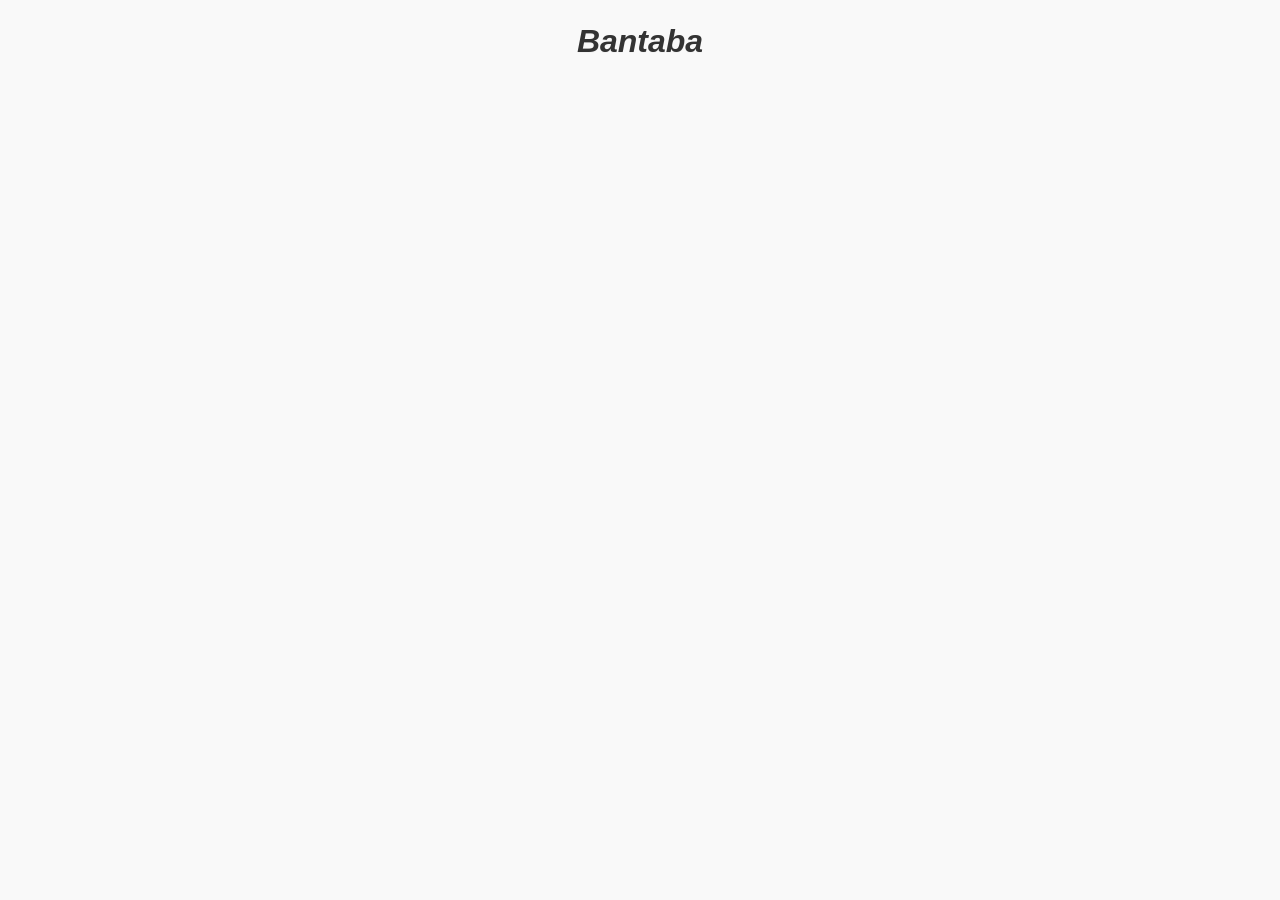
==== commit c746f4e9: "c" ====
--- a/index.html
+++ b/index.html
@@ -1,82 +1,13 @@
 <!DOCTYPE html>
-<html  manifest="index.appcache">
+<html>
+<head>
+	<title>texting</title>
+  <html>
 <head>
 <title>Library</title>
 <meta charset='utf-8'/>
 <meta name='format-detection' content='telephone=no' />
 <meta name='viewport' content='width=device-width, initial-scale=1, user-scalable=no, minimum-scale=1, maximum-scale=1'/>
-<!--
-<meta name='playstore' content='https://play.google.com/store/apps/details?id=com.b4a.JQMShow'/>
--->
- <script type="text/javascript" src="timeline.js"></script>
- <script type="text/javascript" src="myjs.js"></script>
- <link rel="stylesheet" type="text/css" href="css/feeling.css">
-  <script type="text/javascript" src="jquery.min1.js"></script>
-<script type="text/javascript" src="feeling.js"></script>
-
-
-<script src="https://www.gstatic.com/firebasejs/4.6.2/firebase.js"></script>
-<script>
-  // Initialize Firebase
-  var config = {
-    apiKey: "AIzaSyDiicjmHj9JilASurfFENPI7-nxpjh1-2E",
-    authDomain: "bantabaapp.firebaseapp.com",
-    databaseURL: "https://bantabaapp.firebaseio.com",
-    projectId: "bantabaapp",
-    storageBucket: "",
-    messagingSenderId: "354968355691"
-  };
-  firebase.initializeApp(config);
-</script>
-
-<!--------- page 2 ------------>
-
-
-<script type="text/javascript">
-      initApp = function() {
-        firebase.auth().onAuthStateChanged(function(user) {
-          if (user) {
-            // User is signed in.
-            var displayName = user.displayName;
-            var email = user.email;
-            var emailVerified = user.emailVerified;
-            var photoURL = user.photoURL;
-            var uid = user.uid;
-            var phoneNumber = user.phoneNumber;
-            var providerData = user.providerData;
-            user.getIdToken().then(function(accessToken) {
-              document.getElementById('sign-in-status').textContent = 'Signed in';
-              document.getElementById('sign-in').textContent = 'Sign out';
-              document.getElementById('account-details').textContent = JSON.stringify({
-                displayName: displayName,
-                email: email,
-                emailVerified: emailVerified,
-                phoneNumber: phoneNumber,
-                photoURL: photoURL,
-                uid: uid,
-                accessToken: accessToken,
-                providerData: providerData
-              }, null, '  ');
-            });
-          } else {
-            // User is signed out.
-            document.getElementById('sign-in-status').textContent = 'Signed out';
-            document.getElementById('sign-in').textContent = 'Sign in';
-            document.getElementById('account-details').textContent = 'null';
-          }
-        }, function(error) {
-          console.log(error);
-        });
-      };
-
-      window.addEventListener('load', function() {
-        initApp()
-      });
-    </script>
-
-
-
-
 
 <meta name='apple-mobile-web-app-cabable' content='YES'/>
 <meta name='keywords' content='JQM.Show,JQuery Mobile,JQuery,JavaScript,Google Play Store,kara Jagne ,Mobile,Hybrid,HTML,CSS,Responsive,HTML5,JSON,Stringify,Parse'/>
@@ -143,288 +74,58 @@
 <script type="text/javascript" src="js/lib/jquery-1.9.0.min.js"></script>
 <script type="text/javascript" src="js/jquery-comments.js"></script>
 <!-- ---------coment link---------- -->
+	<!---------------- / Firebase Sign In---------------->
+	<!--------- page 1 ------------>
 
-<!-- bantaba link
-<link rel="stylesheet" type="text/css" href="css/styling.css" >
-<!--bantaba link-->
 
-<style>body * {font-family: 'Helvetica Neue', Helvetica, Arial, sans-serif; }
-.ui-header .ui-title, .ui-footer .ui-title {margin-right: 0 !important; margin-left: 0 !important; }
-.marker {max-width: 100%; max-height: 100%; }
-.tab-content {display:none; }
-.tab-content:first-child { display: block;}
-.ui-body-c { border: 1px solid #aaa!important;}
-caption {font-weight: bold; font-size: 1.1em; }
-.ui-li .ui-btn-inner a.ui-link-inherit, .ui-li-static.ui-li { display: block !important; padding: 0.9em 75px 0.9em 15px !important; }
-body .ui-li .ui-li-desc {white-space: normal; }
-body .ui-footer .ui-title {white-space: normal; }
-a, button, .myelements {-ms-touch-action: manipulation; touch-action: manipulation;  border-radius: 10px; }
-img { padding: 5px; }
-.ui-li-has-thumb .ui-btn-inner a.ui-link-inherit, .ui-li-static.ui-li-has-thumb { min-height: 80px !important; }
-.ui-li-has-arrow .ui-btn-inner a.ui-link-inherit, .ui-li-static.ui-li-has-arrow { padding-right: 10% !important; }
-.ui-li-has-thumb .ui-btn-inner a.ui-link-inherit, .ui-li-static.ui-li-has-thumb { padding-left: 25% !important; }
-.iphonedv { width:150px;height:96px;margin:15px 4px 10px 4px;float:left;padding-bottom:35px;text-align:center; }
-.iphonebtn { text-decoration: none; color: #FFFFFF; }
-/*
-.backpicture { background-image:url('bgk.jpg');background-repeat:no-repeat;background-size:100% 100%; background-attachment: fixed; }
-.backpictureGame { background-image:url('bgk.jpg');background-repeat:no-repeat;background-size:100% 100%; background-attachment: fixed; }
-*/
-.red {color:red; }
-.rightnav { width:65%;float:left;margin-left:35px;}
-.leftnav { width:30%;float:left; }
-.borderdv { border-radius: inherit; }
-.centertext { text-align: center; }
-.ui-icon-exportexcel:after {background-image: url("exportexcel.png");background-size: 14px 14px;}
-.ui-icon-records:after {background-image: url("records.png");background-size: 14px 14px;}
-#pgMenuHdr, .header,  header{
-	box-shadow: 1px 2px 10px;
-	color: white;
-}
-body{
-	
-}
-footer{
-	opacity: 0.8;
-	background-color: rgb(10,10,20);
-	
-	color: white;
-	box-shadow: 1px 0px 10px;
-	
-}
-.fb-comments{
-	width: 100%;
-}
-</style>
+<script src="https://www.gstatic.com/firebasejs/4.6.2/firebase.js"></script>
+<script>
+  // Initialize Firebase
+  var config = {
+    apiKey: "AIzaSyDiicjmHj9JilASurfFENPI7-nxpjh1-2E",
+    authDomain: "bantabaapp.firebaseapp.com",
+    databaseURL: "https://bantabaapp.firebaseio.com",
+    projectId: "bantabaapp",
+    storageBucket: "",
+    messagingSenderId: "354968355691"
+  };
+  firebase.initializeApp(config);
+</script>
+
+
+<!--------- page 2 ------------>
+<script src="https://cdn.firebase.com/libs/firebaseui/2.4.1/firebaseui.js"></script>
+    <link type="text/css" rel="stylesheet" href="https://cdn.firebase.com/libs/firebaseui/2.4.1/firebaseui.css" />
+    <script type="text/javascript">
+      // FirebaseUI config.
+      var uiConfig = {
+        signInSuccessUrl: 'index.html',
+        signInOptions: [
+          // Leave the lines as is for the providers you want to offer your users.
+          firebase.auth.GoogleAuthProvider.PROVIDER_ID,
+          firebase.auth.EmailAuthProvider.PROVIDER_ID,
+          firebase.auth.PhoneAuthProvider.PROVIDER_ID
+        ],
+        // Terms of service url.
+        tosUrl: '<your-tos-url>'
+      };
+
+      // Initialize the FirebaseUI Widget using Firebase.
+      var ui = new firebaseui.auth.AuthUI(firebase.auth());
+      // The start method will wait until the DOM is loaded.
+      ui.start('#firebaseui-auth-container', uiConfig);
+    </script>	
+<!---------------- / Firebase Sign In---------------->
+
+
+	<script src="jquery-3.2.1.js"></script>
 </head>
 <body>
-
-<div id="fb-root"></div>
-<script>(function(d, s, id) {
-  var js, fjs = d.getElementsByTagName(s)[0];
-  if (d.getElementById(id)) return;
-  js = d.createElement(s); js.id = id;
-  js.src = 'https://connect.facebook.net/en_US/sdk.js#xfbml=1&version=v2.11&appId=159963361276110';
-  fjs.parentNode.insertBefore(js, fjs);
-}(document, 'script', 'facebook-jssdk'));</script>
-
-
-
-
-
-
-
-
-
-<!-- ------------------------ homePage ------------------------ -->
-<div id="pgMenu" data-role="page" data-theme="b" class="backpicture">
-
-<div data-position="left" data-display="overlay" data-position-fixed="true" id="pgBookLeftPnl" data-role="panel">
-<ul data-role="listview" id="pgBookLeftPnlLV">
-<li><a data-transition="pop" href="#pgfashion" class="ui-btn ui-icon-plus ui-btn-icon-left">Fachion</a></li>
-<li><a data-transition="pop" href="#pglocal" class="ui-btn ui-icon-eye ui-btn-icon-left">Local</a></li>
-<li><a data-transition="flip" href="#pgmusic" class="ui-btn ui-icon-eye ui-btn-icon-left">Music</a></li>
-<li><a data-transition="pop" href="#pgsport" class="ui-btn ui-icon-eye ui-btn-icon-left">Sports</a></li>
-<li><a data-transition="turn" href="#pgtech" class="ui-btn ui-icon-video ui-btn-icon-left">Tech</a></li>
-<li><a data-transition="fade" href="#pgBook" class="ui-btn ui-icon-audio ui-btn-icon-left">Eduction</a></li>
-<li><a data-transition="flip" href="#pgmarket" class="ui-btn ui-icon-shop ui-btn-icon-left">Market</a></li>
-<li><a data-transition="flip" href="#pgdownloads" class="ui-btn ui-icon-arrow-d ui-btn-icon-left">Downloads</a></li>
-<li><a data-transition="flip" href="home.html" class="ui-btn ui-icon-arrow-d ui-btn-icon-left">Sign In</a></li>
-</ul>
-</div>
-
-
-<div  data-position="right" data-display="overlay" data-position-fixed="true" id="pgdownload" data-role="panel">
-<ul data-role="listview" id="pgBookLeftPnlLV" >
-<li><a data-transition="pop" href="#" class="ui-btn ui-icon-eye ui-btn-icon-left">Android</a></li>
-<li><a data-transition="pop" href="#" class="ui-btn ui-icon-eye ui-btn-icon-left">Iphone</a></li>
-<li><a data-transition="flip" href="#" class="ui-btn ui-icon-eye ui-btn-icon-left">Windows Phone</a></li>
-<li><a data-transition="pop" href="#" class="ui-btn ui-icon-eye ui-btn-icon-left">Computer</a></li>
-</ul>
-</div>
-
-
-
-<header id="pgMenuHdr" data-role="header" data-theme="x" data-position="fixed" data-tap-toggle="false">
-<a data-role="button" id="pgBookMenu" data-icon="bars" data-transition="pop"  href="#pgBookLeftPnl" class="ui-btn-left">Menu</a>
-
-<a data-role="button" id="pgAddBookRightMenu" data-icon="arrow-d" href="#pgdownload" class="ui-btn-right">App</a>
-<h1><img src="photos/loo.png" width="30" height="20"></img>Bantaba</h1>
-
-</header>
-<div id="pgMenuCnt" data-role="content">
-<div class="iphonedv">
-<a style="text-decoration: none; color: #FFFFFF;" id="sbBook" data-transition="pop" href="#pgfashion"><img height="96" width="96" title="Books" src="apps80.png" alt="Maintain Books"></img>
-</br><strong>Fashion</strong></a>
-</div>
-<div class="iphonedv">
-<a style="text-decoration: none; color: #FFFFFF; z-index: 1;" id="" data-transition="pop" href="#pglocal"><img height="96" width="96" title="Reports" src="apps80.png" alt="Access Local"></img>
-</br><strong>Local</strong></a>
-</div>
-
-<div class="iphonedv">
-<a style="text-decoration: none; color: #FFFFFF; z-index: 1;" id="" data-transition="pop" href="#pgtech"><img height="96" width="96" title="Tech" src="apps80.png" alt="Access Tech"></img>
-</br><strong>Tech</strong></a>
-</div>
-
-<div class="iphonedv">
-<a style="text-decoration: none; color: #FFFFFF; z-index: 1;" id="" data-transition="pop" href="#pgsport"><img height="96" width="96" title="Sport" src="apps80.png" alt="Access Sport"></img>
-</br><strong>Sport</strong></a>
-</div>
-
-<div class="iphonedv">
-<a style="text-decoration: none; color: #FFFFFF; z-index: 1;" id="" data-transition="pop" href="#pgBook"><img height="96" width="96" title="Eduction" src="apps80.png" alt="Access Eduction"></img>
-</br><strong>Education</strong></a>
-</div>
-
-<div class="iphonedv">
-<a style="text-decoration: none; color: #FFFFFF; z-index: 1;" id="" data-transition="pop" href="#pgmusic"><img height="96" width="96" title="Music" src="apps80.png" alt="Access Music"></img>
-</br><strong>Music</strong></a>
-</div>
-
-<div class="iphonedv">
-<a style="text-decoration: none; color: #FFFFFF; z-index: 1;" id="" data-transition="pop" href="#pgmarket"><img height="96" width="96" title="Market" src="apps80.png" alt="Access Market"></img>
-</br><strong>Market</strong></a>
-</div>
-
-<div class="iphonedv">
-<a style="text-decoration: none; color: #FFFFFF; z-index: 1;" id="" data-transition="pop" href="#pgdownloads"><img height="96" width="96" title="Downloads" src="apps80.png" alt="Access Downloads"></img>
-</br><strong>Downloads</strong></a>
-</div>
-</div>
-<!--footer-->
-<footer id="pgMenuFtr" data-role="footer" data-theme="x" data-position="" data-tap-toggle="false">
-<form style="z-index: 2;">
-	<div data-role="fieldcontain">
-      <input type="text" placeholder="Search Bantaba" width="10">
-      </div>
-
-      <button type="submit" style="margin-left: 40%;">Search</button>
-       <p style="margin-left: 35%;">
-      &copy; Bantaba 2017
-    </p>
-  </form>
-</footer>
-<!--/footer-->
-</div>
-
-
-
-
-
-
-
-
-
-
-<!-- ------------------------ fashion ------------------------ -->
-<div id="pgfashion" data-role="page" data-theme="b" class="backpicture">
-
-<div data-position="left" data-display="overlay" data-position-fixed="true" id="pgBookLeftPnl" data-role="panel">
-<ul data-role="listview" id="pgBookLeftPnlLV">
-<li><a data-transition="pop" href="#pgfashion" class="ui-btn ui-icon-plus ui-btn-icon-left">Fachion</a></li>
-<li><a data-transition="pop" href="#pglocal" class="ui-btn ui-icon-eye ui-btn-icon-left">Local</a></li>
-<li><a data-transition="flip" href="#pgmusic" class="ui-btn ui-icon-eye ui-btn-icon-left">Music</a></li>
-<li><a data-transition="pop" href="#pgsport" class="ui-btn ui-icon-eye ui-btn-icon-left">Sports</a></li>
-<li><a data-transition="turn" href="#pgtech" class="ui-btn ui-icon-video ui-btn-icon-left">Tech</a></li>
-<li><a data-transition="fade" href="#pgBook" class="ui-btn ui-icon-audio ui-btn-icon-left">Eduction</a></li>
-<li><a data-transition="flip" href="#pgMarket" class="ui-btn ui-icon-shop ui-btn-icon-left">Market</a></li>
-<li><a data-transition="flip" href="#pgdownloads" class="ui-btn ui-icon-arrow-d ui-btn-icon-left">Downloads</a></li>
-<li><a data-transition="pop" href="#pgMenu" class="ui-btn ui-icon-carat-l ui-btn-icon-left">Back</a></li>
-<li><a data-transition="flip" href="home.html" class="ui-btn ui-icon-arrow-d ui-btn-icon-left">Sign In</a></li>
-</ul>
-</div>
-
-
-<div data-position="right" data-display="overlay" data-position-fixed="true" id="pgdownload" data-role="panel">
-<ul data-role="listview" id="pgBookLeftPnlLV">
-<li><a data-transition="pop" href="#" class="ui-btn ui-icon-eye ui-btn-icon-left">Android</a></li>
-<li><a data-transition="pop" href="#" class="ui-btn ui-icon-eye ui-btn-icon-left">Iphone</a></li>
-<li><a data-transition="flip" href="#" class="ui-btn ui-icon-eye ui-btn-icon-left">Windows Phone</a></li>
-<li><a data-transition="pop" href="#" class="ui-btn ui-icon-eye ui-btn-icon-left">Computer</a></li>
-</ul>
-</div>
-
-
-<!-- fashion Header-->
-<header id="pgMenuHdr" data-role="header" data-theme="x" data-position="fixed" data-tap-toggle="false">
-<a data-role="button" id="pgBookMenu" data-icon="bars" data-transition="pop" href="#pgBookLeftPnl" class="ui-btn-left">Menu</a>
-
-<a data-role="button" id="pgAddBookRightMenu" data-icon="arrow-d" href="#pgdownload" class="ui-btn-right">App</a>
-<h1><img src="photos/loo.png" width="30" height="20"></img>Bantaba</h1>
-
-</header>
-<!-- /fashion Header-->
-
-<!-- fashion Content-->
-<div id="pgMenuCnt" data-role="content">
-	<h2>Fashion </h2>
-<br>
-
-
-<div data-role="fieldcontain">
-  <div class="container" id="welcome">
-    <div class="row">
-      <div class="col-lg-6">
-        <h2 id="welcomeText"></h2>
-        <img src="doge.jpg" class="mainDoge">
-      </div>
-
-      <div class="col-lg-6" id="uploadDiv">
-        <h2>Your favorite doge:</h2> 
-
-        <div class="ui-field-contain" class="dropdown favoriteDoge">
-          <label for="select-custom-2" class="btn btn-primary dropdown-toggle" id="dogDrop" type="button" data-toggle="dropdown">Floof
-          </label>
-          <select  name="select-native-2" id="select-native-2" data-mini="true">
-            <option href="#">Lab</option>
-            <option href="#">Terrier</option>
-            <option href="#">Floof</option>
-          </select>
-          
-        </div>
-
-
-        <h2>Upload Doge</h2>
-        
-        <label class="upload-group">
-          Upload File
-          <input  type="file" class="upload-group" id="file">
-          <textarea rows="2" type="text" id="imageCaption" placeholder="Write a Caption"></textarea>
-        <button type="button" class="btn btn-primary" id="uploadButton" onclick="uploadFile()">SUBMIT</button>
-      </div>
-
-    </div>
-  </div>
-</div>
-
-<article class="regular2">
-			<p><img src="photos/ee.jpg">
-        <h3>Music</h3>
-			Drake: This caribbean girl is pushing her limits!
-			Lorem ipsum dolor sit amet, consectetur adipisicing elit, sed do eiusmod</p>
-			<div class="fb-comments" data-colorscheme="dark" data-href="https://kjagne.github.io/home.html#pgfashion" data-numposts="5" data-mobile="Auto-detected" data-width="100%"></div>
-	</article>
-
-
-<article class="regular2">
-  <div class="container" id="contentHolder">
-  </div>
-</article>
-
-</div>
-<!-- /fashion Content-->
-
-
-
-</div>
-
-
-
-
-
-
+  
+	<h1 style="text-align: center; font-style: italic;">Bantaba</h1>
+	<div style="margin-top: 10%;" id="firebaseui-auth-container"></div>
 
 
 
 </body>
-</html>
+</html>
